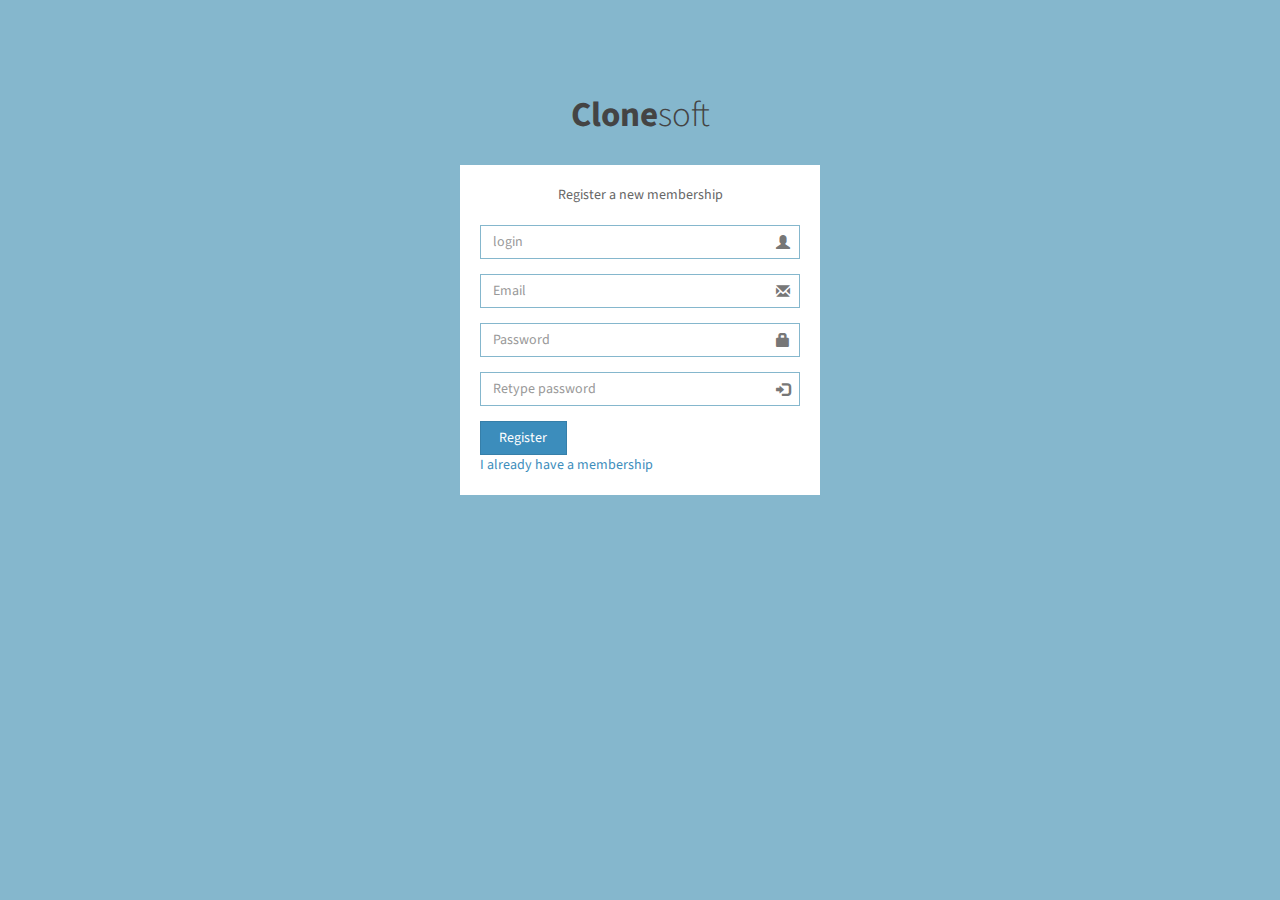
==== register.html @ 682c01bc "Validation done" ====
<!DOCTYPE html>
<html>
<head>
  <meta charset="utf-8">
    <title>SLP-Jquery</title>
  <!-- Tell the browser to be responsive to screen width -->
  <meta content="width=device-width, initial-scale=1, maximum-scale=1, user-scalable=no" name="viewport">
  <!-- Bootstrap 3.3.5 -->
  <link rel="stylesheet" href="bootstrap/css/bootstrap.min.css">
  <!-- Font Awesome -->
  <link rel="stylesheet" href="https://maxcdn.bootstrapcdn.com/font-awesome/4.4.0/css/font-awesome.min.css">
  <!-- Ionicons -->
  <link rel="stylesheet" href="https://code.ionicframework.com/ionicons/2.0.1/css/ionicons.min.css">
  <!-- Theme style -->
  <link rel="stylesheet" href="css/style.css">
</head>
<body class="hold-transition register-page">
<div class="register-box">
  <div class="register-logo">
		<a href="http://www.clone-soft.com"><b>Clone</b>soft</a>
  </div>

  <div class="register-box-body">
    <p class="login-box-msg">Register a new membership</p>
    <form action="/" method="post">
      <div class="form-group has-feedback">
        <input id="login" type="text" class="form-control" placeholder="login">
        <span class="glyphicon glyphicon-user form-control-feedback"></span>
      </div>
      <div class="form-group has-feedback">
        <input id="email" type="email" class="form-control" placeholder="Email">
        <span class="glyphicon glyphicon-envelope form-control-feedback"></span>
      </div>
      <div class="form-group has-feedback">
        <input id='password' type="password" class="form-control" placeholder="Password">
        <span class="glyphicon glyphicon-lock form-control-feedback"></span>
      </div>
      <div class="form-group has-feedback">
        <input id='repassword' type="password" class="form-control" placeholder="Retype password">
        <span class="glyphicon glyphicon-log-in form-control-feedback"></span>
      </div>
      <div class="row">
        <!-- /.col -->
        <div class="col-xs-4">
          <button id='submit' type="submit" class="btn btn-primary btn-block btn-flat">Register</button>
        </div>
        <!-- /.col -->
      </div>
    </form>
    <a href="index.html" class="text-center">I already have a membership</a>
  </div>
  <!-- /.form-box -->
</div>
<!-- /.register-box -->

<!-- jQuery 2.1.4 -->
<script src="plugins/jQuery/jQuery-2.1.4.min.js"></script>
<!-- Bootstrap 3.3.5 -->
<script src="bootstrap/js/bootstrap.min.js"></script>
<script src="js/slp.js"></script>
</body>
</html>
---- css/style.css ----
@import url(https://fonts.googleapis.com/css?family=Source+Sans+Pro:300,400,600,700,300italic,400italic,600italic);
/*!
 *   AdminLTE v2.3.2
 *   Author: Almsaeed Studio
 *	 Website: Almsaeed Studio <http://almsaeedstudio.com>
 *   License: Open source - MIT
 *           Please visit http://opensource.org/licenses/MIT for more information
!*/
/*
 * Core: General Layout Style
 * -------------------------
 */
html,
body {
  min-height: 100%;
}
.layout-boxed html,
.layout-boxed body {
  height: 100%;
}
body {
  -webkit-font-smoothing: antialiased;
  -moz-osx-font-smoothing: grayscale;
  font-family: 'Source Sans Pro', 'Helvetica Neue', Helvetica, Arial, sans-serif;
  font-weight: 400;
  overflow-x: hidden;
  overflow-y: auto;
}
/* Layout */
.wrapper {
  min-height: 100%;
  position: relative;
  overflow: hidden;
}
.wrapper:before,
.wrapper:after {
  content: " ";
  display: table;
}
.wrapper:after {
  clear: both;
}
.layout-boxed .wrapper {
  max-width: 1250px;
  margin: 0 auto;
  min-height: 100%;
  box-shadow: 0 0 8px rgba(0, 0, 0, 0.5);
  position: relative;
}
.layout-boxed {
  background: url('../img/boxed-bg.jpg') repeat fixed;
}
/*
 * Content Wrapper - contains the main content
 * ```.right-side has been deprecated as of v2.0.0 in favor of .content-wrapper  ```
 */
.content-wrapper,
.right-side,
.main-footer {
  -webkit-transition: -webkit-transform 0.3s ease-in-out, margin 0.3s ease-in-out;
  -moz-transition: -moz-transform 0.3s ease-in-out, margin 0.3s ease-in-out;
  -o-transition: -o-transform 0.3s ease-in-out, margin 0.3s ease-in-out;
  transition: transform 0.3s ease-in-out, margin 0.3s ease-in-out;
  margin-left: 230px;
  z-index: 820;
}
.layout-top-nav .content-wrapper,
.layout-top-nav .right-side,
.layout-top-nav .main-footer {
  margin-left: 0;
}
@media (max-width: 767px) {
  .content-wrapper,
  .right-side,
  .main-footer {
    margin-left: 0;
  }
}
@media (min-width: 768px) {
  .sidebar-collapse .content-wrapper,
  .sidebar-collapse .right-side,
  .sidebar-collapse .main-footer {
    margin-left: 0;
  }
}
@media (max-width: 767px) {
  .sidebar-open .content-wrapper,
  .sidebar-open .right-side,
  .sidebar-open .main-footer {
    -webkit-transform: translate(230px, 0);
    -ms-transform: translate(230px, 0);
    -o-transform: translate(230px, 0);
    transform: translate(230px, 0);
  }
}
.content-wrapper,
.right-side {
  min-height: 100%;
  background-color: #ecf0f5;
  z-index: 800;
}
.main-footer {
  background: #fff;
  padding: 15px;
  color: #444;
  border-top: 1px solid #85b7cd;
}
/* Fixed layout */
.fixed .main-header,
.fixed .main-sidebar,
.fixed .left-side {
  position: fixed;
}
.fixed .main-header {
  top: 0;
  right: 0;
  left: 0;
}
.fixed .content-wrapper,
.fixed .right-side {
  padding-top: 50px;
}
@media (max-width: 767px) {
  .fixed .content-wrapper,
  .fixed .right-side {
    padding-top: 100px;
  }
}
.fixed.layout-boxed .wrapper {
  max-width: 100%;
}
body.hold-transition .content-wrapper,
body.hold-transition .right-side,
body.hold-transition .main-footer,
body.hold-transition .main-sidebar,
body.hold-transition .left-side,
body.hold-transition .main-header > .navbar,
body.hold-transition .main-header .logo {
  /* Fix for IE */
  -webkit-transition: none;
  -o-transition: none;
  transition: none;
}
/* Content */
.content {
  min-height: 250px;
  padding: 15px;
  margin-right: auto;
  margin-left: auto;
  padding-left: 15px;
  padding-right: 15px;
}
/* H1 - H6 font */
h1,
h2,
h3,
h4,
h5,
h6,
.h1,
.h2,
.h3,
.h4,
.h5,
.h6 {
  font-family: 'Source Sans Pro', sans-serif;
}
/* General Links */
a {
  color: #3c8dbc;
}
a:hover,
a:active,
a:focus {
  outline: none;
  text-decoration: none;
  color: #72afd2;
}
/* Page Header */
.page-header {
  margin: 10px 0 20px 0;
  font-size: 22px;
}
.page-header > small {
  color: #666;
  display: block;
  margin-top: 5px;
}
/*
 * Component: Main Header
 * ----------------------
 */
.main-header {
  position: relative;
  max-height: 100px;
  z-index: 1030;
}
.main-header > .navbar {
  -webkit-transition: margin-left 0.3s ease-in-out;
  -o-transition: margin-left 0.3s ease-in-out;
  transition: margin-left 0.3s ease-in-out;
  margin-bottom: 0;
  margin-left: 230px;
  border: none;
  min-height: 50px;
  border-radius: 0;
}
.layout-top-nav .main-header > .navbar {
  margin-left: 0;
}
.main-header #navbar-search-input.form-control {
  background: rgba(255, 255, 255, 0.2);
  border-color: transparent;
}
.main-header #navbar-search-input.form-control:focus,
.main-header #navbar-search-input.form-control:active {
  border-color: rgba(0, 0, 0, 0.1);
  background: rgba(255, 255, 255, 0.9);
}
.main-header #navbar-search-input.form-control::-moz-placeholder {
  color: #ccc;
  opacity: 1;
}
.main-header #navbar-search-input.form-control:-ms-input-placeholder {
  color: #ccc;
}
.main-header #navbar-search-input.form-control::-webkit-input-placeholder {
  color: #ccc;
}
.main-header .navbar-custom-menu,
.main-header .navbar-right {
  float: right;
}
@media (max-width: 991px) {
  .main-header .navbar-custom-menu a,
  .main-header .navbar-right a {
    color: inherit;
    background: transparent;
  }
}
@media (max-width: 767px) {
  .main-header .navbar-right {
    float: none;
  }
  .navbar-collapse .main-header .navbar-right {
    margin: 7.5px -15px;
  }
  .main-header .navbar-right > li {
    color: inherit;
    border: 0;
  }
}
.main-header .sidebar-toggle {
  float: left;
  background-color: transparent;
  background-image: none;
  padding: 15px 15px;
  font-family: fontAwesome;
}
.main-header .sidebar-toggle:before {
  content: "\f0c9";
}
.main-header .sidebar-toggle:hover {
  color: #fff;
}
.main-header .sidebar-toggle:focus,
.main-header .sidebar-toggle:active {
  background: transparent;
}
.main-header .sidebar-toggle .icon-bar {
  display: none;
}
.main-header .navbar .nav > li.user > a > .fa,
.main-header .navbar .nav > li.user > a > .glyphicon,
.main-header .navbar .nav > li.user > a > .ion {
  margin-right: 5px;
}
.main-header .navbar .nav > li > a > .label {
  position: absolute;
  top: 9px;
  right: 7px;
  text-align: center;
  font-size: 9px;
  padding: 2px 3px;
  line-height: .9;
}
.main-header .logo {
  -webkit-transition: width 0.3s ease-in-out;
  -o-transition: width 0.3s ease-in-out;
  transition: width 0.3s ease-in-out;
  display: block;
  float: left;
  height: 50px;
  font-size: 20px;
  line-height: 50px;
  text-align: center;
  width: 230px;
  font-family: "Helvetica Neue", Helvetica, Arial, sans-serif;
  padding: 0 15px;
  font-weight: 300;
  overflow: hidden;
}
.main-header .logo .logo-lg {
  display: block;
}
.main-header .logo .logo-mini {
  display: none;
}
.main-header .navbar-brand {
  color: #fff;
}
.content-header {
  position: relative;
  padding: 15px 15px 0 15px;
}
.content-header > h1 {
  margin: 0;
  font-size: 24px;
}
.content-header > h1 > small {
  font-size: 15px;
  display: inline-block;
  padding-left: 4px;
  font-weight: 300;
}
.content-header > .breadcrumb {
  float: right;
  background: transparent;
  margin-top: 0;
  margin-bottom: 0;
  font-size: 12px;
  padding: 7px 5px;
  position: absolute;
  top: 15px;
  right: 10px;
  border-radius: 2px;
}
.content-header > .breadcrumb > li > a {
  color: #444;
  text-decoration: none;
  display: inline-block;
}
.content-header > .breadcrumb > li > a > .fa,
.content-header > .breadcrumb > li > a > .glyphicon,
.content-header > .breadcrumb > li > a > .ion {
  margin-right: 5px;
}
.content-header > .breadcrumb > li + li:before {
  content: '>\00a0';
}
@media (max-width: 991px) {
  .content-header > .breadcrumb {
    position: relative;
    margin-top: 5px;
    top: 0;
    right: 0;
    float: none;
    background: #85b7cd;
    padding-left: 10px;
  }
  .content-header > .breadcrumb li:before {
    color: #97a0b3;
  }
}
.navbar-toggle {
  color: #fff;
  border: 0;
  margin: 0;
  padding: 15px 15px;
}
@media (max-width: 991px) {
  .navbar-custom-menu .navbar-nav > li {
    float: left;
  }
  .navbar-custom-menu .navbar-nav {
    margin: 0;
    float: left;
  }
  .navbar-custom-menu .navbar-nav > li > a {
    padding-top: 15px;
    padding-bottom: 15px;
    line-height: 20px;
  }
}
@media (max-width: 767px) {
  .main-header {
    position: relative;
  }
  .main-header .logo,
  .main-header .navbar {
    width: 100%;
    float: none;
  }
  .main-header .navbar {
    margin: 0;
  }
  .main-header .navbar-custom-menu {
    float: right;
  }
}
@media (max-width: 991px) {
  .navbar-collapse.pull-left {
    float: none !important;
  }
  .navbar-collapse.pull-left + .navbar-custom-menu {
    display: block;
    position: absolute;
    top: 0;
    right: 40px;
  }
}
/*
 * Component: Sidebar
 * ------------------
 */
.main-sidebar,
.left-side {
  position: absolute;
  top: 0;
  left: 0;
  padding-top: 50px;
  min-height: 100%;
  width: 230px;
  z-index: 810;
  -webkit-transition: -webkit-transform 0.3s ease-in-out, width 0.3s ease-in-out;
  -moz-transition: -moz-transform 0.3s ease-in-out, width 0.3s ease-in-out;
  -o-transition: -o-transform 0.3s ease-in-out, width 0.3s ease-in-out;
  transition: transform 0.3s ease-in-out, width 0.3s ease-in-out;
}
@media (max-width: 767px) {
  .main-sidebar,
  .left-side {
    padding-top: 100px;
  }
}
@media (max-width: 767px) {
  .main-sidebar,
  .left-side {
    -webkit-transform: translate(-230px, 0);
    -ms-transform: translate(-230px, 0);
    -o-transform: translate(-230px, 0);
    transform: translate(-230px, 0);
  }
}
@media (min-width: 768px) {
  .sidebar-collapse .main-sidebar,
  .sidebar-collapse .left-side {
    -webkit-transform: translate(-230px, 0);
    -ms-transform: translate(-230px, 0);
    -o-transform: translate(-230px, 0);
    transform: translate(-230px, 0);
  }
}
@media (max-width: 767px) {
  .sidebar-open .main-sidebar,
  .sidebar-open .left-side {
    -webkit-transform: translate(0, 0);
    -ms-transform: translate(0, 0);
    -o-transform: translate(0, 0);
    transform: translate(0, 0);
  }
}
.sidebar {
  padding-bottom: 10px;
}
.sidebar-form input:focus {
  border-color: transparent;
}
.user-panel {
  position: relative;
  width: 100%;
  padding: 10px;
  overflow: hidden;
}
.user-panel:before,
.user-panel:after {
  content: " ";
  display: table;
}
.user-panel:after {
  clear: both;
}
.user-panel > .image > img {
  width: 100%;
  max-width: 45px;
  height: auto;
}
.user-panel > .info {
  padding: 5px 5px 5px 15px;
  line-height: 1;
  position: absolute;
  left: 55px;
}
.user-panel > .info > p {
  font-weight: 600;
  margin-bottom: 9px;
}
.user-panel > .info > a {
  text-decoration: none;
  padding-right: 5px;
  margin-top: 3px;
  font-size: 11px;
}
.user-panel > .info > a > .fa,
.user-panel > .info > a > .ion,
.user-panel > .info > a > .glyphicon {
  margin-right: 3px;
}
.sidebar-menu {
  list-style: none;
  margin: 0;
  padding: 0;
}
.sidebar-menu > li {
  position: relative;
  margin: 0;
  padding: 0;
}
.sidebar-menu > li > a {
  padding: 12px 5px 12px 15px;
  display: block;
}
.sidebar-menu > li > a > .fa,
.sidebar-menu > li > a > .glyphicon,
.sidebar-menu > li > a > .ion {
  width: 20px;
}
.sidebar-menu > li .label,
.sidebar-menu > li .badge {
  margin-top: 3px;
  margin-right: 5px;
}
.sidebar-menu li.header {
  padding: 10px 25px 10px 15px;
  font-size: 12px;
}
.sidebar-menu li > a > .fa-angle-left {
  width: auto;
  height: auto;
  padding: 0;
  margin-right: 10px;
  margin-top: 3px;
}
.sidebar-menu li.active > a > .fa-angle-left {
  -webkit-transform: rotate(-90deg);
  -ms-transform: rotate(-90deg);
  -o-transform: rotate(-90deg);
  transform: rotate(-90deg);
}
.sidebar-menu li.active > .treeview-menu {
  display: block;
}
.sidebar-menu .treeview-menu {
  display: none;
  list-style: none;
  padding: 0;
  margin: 0;
  padding-left: 5px;
}
.sidebar-menu .treeview-menu .treeview-menu {
  padding-left: 20px;
}
.sidebar-menu .treeview-menu > li {
  margin: 0;
}
.sidebar-menu .treeview-menu > li > a {
  padding: 5px 5px 5px 15px;
  display: block;
  font-size: 14px;
}
.sidebar-menu .treeview-menu > li > a > .fa,
.sidebar-menu .treeview-menu > li > a > .glyphicon,
.sidebar-menu .treeview-menu > li > a > .ion {
  width: 20px;
}
.sidebar-menu .treeview-menu > li > a > .fa-angle-left,
.sidebar-menu .treeview-menu > li > a > .fa-angle-down {
  width: auto;
}
/*
 * Component: Sidebar Mini
 */
@media (min-width: 768px) {
  .sidebar-mini.sidebar-collapse .content-wrapper,
  .sidebar-mini.sidebar-collapse .right-side,
  .sidebar-mini.sidebar-collapse .main-footer {
    margin-left: 50px !important;
    z-index: 840;
  }
  .sidebar-mini.sidebar-collapse .main-sidebar {
    -webkit-transform: translate(0, 0);
    -ms-transform: translate(0, 0);
    -o-transform: translate(0, 0);
    transform: translate(0, 0);
    width: 50px !important;
    z-index: 850;
  }
  .sidebar-mini.sidebar-collapse .sidebar-menu > li {
    position: relative;
  }
  .sidebar-mini.sidebar-collapse .sidebar-menu > li > a {
    margin-right: 0;
  }
  .sidebar-mini.sidebar-collapse .sidebar-menu > li > a > span {
    border-top-right-radius: 4px;
  }
  .sidebar-mini.sidebar-collapse .sidebar-menu > li:not(.treeview) > a > span {
    border-bottom-right-radius: 4px;
  }
  .sidebar-mini.sidebar-collapse .sidebar-menu > li > .treeview-menu {
    padding-top: 5px;
    padding-bottom: 5px;
    border-bottom-right-radius: 4px;
  }
  .sidebar-mini.sidebar-collapse .sidebar-menu > li:hover > a > span:not(.pull-right),
  .sidebar-mini.sidebar-collapse .sidebar-menu > li:hover > .treeview-menu {
    display: block !important;
    position: absolute;
    width: 180px;
    left: 50px;
  }
  .sidebar-mini.sidebar-collapse .sidebar-menu > li:hover > a > span {
    top: 0;
    margin-left: -3px;
    padding: 12px 5px 12px 20px;
    background-color: inherit;
  }
  .sidebar-mini.sidebar-collapse .sidebar-menu > li:hover > .treeview-menu {
    top: 44px;
    margin-left: 0;
  }
  .sidebar-mini.sidebar-collapse .main-sidebar .user-panel > .info,
  .sidebar-mini.sidebar-collapse .sidebar-form,
  .sidebar-mini.sidebar-collapse .sidebar-menu > li > a > span,
  .sidebar-mini.sidebar-collapse .sidebar-menu > li > .treeview-menu,
  .sidebar-mini.sidebar-collapse .sidebar-menu > li > a > .pull-right,
  .sidebar-mini.sidebar-collapse .sidebar-menu li.header {
    display: none !important;
    -webkit-transform: translateZ(0);
  }
  .sidebar-mini.sidebar-collapse .main-header .logo {
    width: 50px;
  }
  .sidebar-mini.sidebar-collapse .main-header .logo > .logo-mini {
    display: block;
    margin-left: -15px;
    margin-right: -15px;
    font-size: 18px;
  }
  .sidebar-mini.sidebar-collapse .main-header .logo > .logo-lg {
    display: none;
  }
  .sidebar-mini.sidebar-collapse .main-header .navbar {
    margin-left: 50px;
  }
}
.sidebar-menu,
.main-sidebar .user-panel,
.sidebar-menu > li.header {
  white-space: nowrap;
  overflow: hidden;
}
.sidebar-menu:hover {
  overflow: visible;
}
.sidebar-form,
.sidebar-menu > li.header {
  overflow: hidden;
  text-overflow: clip;
}
.sidebar-menu li > a {
  position: relative;
}
.sidebar-menu li > a > .pull-right {
  position: absolute;
  right: 10px;
  top: 50%;
  margin-top: -7px;
}
/*
 * Component: Control sidebar. By default, this is the right sidebar.
 */
.control-sidebar-bg {
  position: fixed;
  z-index: 1000;
  bottom: 0;
}
.control-sidebar-bg,
.control-sidebar {
  top: 0;
  right: -230px;
  width: 230px;
  -webkit-transition: right 0.3s ease-in-out;
  -o-transition: right 0.3s ease-in-out;
  transition: right 0.3s ease-in-out;
}
.control-sidebar {
  position: absolute;
  padding-top: 50px;
  z-index: 1010;
}
@media (max-width: 768px) {
  .control-sidebar {
    padding-top: 100px;
  }
}
.control-sidebar > .tab-content {
  padding: 10px 15px;
}
.control-sidebar.control-sidebar-open,
.control-sidebar.control-sidebar-open + .control-sidebar-bg {
  right: 0;
}
.control-sidebar-open .control-sidebar-bg,
.control-sidebar-open .control-sidebar {
  right: 0;
}
@media (min-width: 768px) {
  .control-sidebar-open .content-wrapper,
  .control-sidebar-open .right-side,
  .control-sidebar-open .main-footer {
    margin-right: 230px;
  }
}
.nav-tabs.control-sidebar-tabs > li:first-of-type > a,
.nav-tabs.control-sidebar-tabs > li:first-of-type > a:hover,
.nav-tabs.control-sidebar-tabs > li:first-of-type > a:focus {
  border-left-width: 0;
}
.nav-tabs.control-sidebar-tabs > li > a {
  border-radius: 0;
}
.nav-tabs.control-sidebar-tabs > li > a,
.nav-tabs.control-sidebar-tabs > li > a:hover {
  border-top: none;
  border-right: none;
  border-left: 1px solid transparent;
  border-bottom: 1px solid transparent;
}
.nav-tabs.control-sidebar-tabs > li > a .icon {
  font-size: 16px;
}
.nav-tabs.control-sidebar-tabs > li.active > a,
.nav-tabs.control-sidebar-tabs > li.active > a:hover,
.nav-tabs.control-sidebar-tabs > li.active > a:focus,
.nav-tabs.control-sidebar-tabs > li.active > a:active {
  border-top: none;
  border-right: none;
  border-bottom: none;
}
@media (max-width: 768px) {
  .nav-tabs.control-sidebar-tabs {
    display: table;
  }
  .nav-tabs.control-sidebar-tabs > li {
    display: table-cell;
  }
}
.control-sidebar-heading {
  font-weight: 400;
  font-size: 16px;
  padding: 10px 0;
  margin-bottom: 10px;
}
.control-sidebar-subheading {
  display: block;
  font-weight: 400;
  font-size: 14px;
}
.control-sidebar-menu {
  list-style: none;
  padding: 0;
  margin: 0 -15px;
}
.control-sidebar-menu > li > a {
  display: block;
  padding: 10px 15px;
}
.control-sidebar-menu > li > a:before,
.control-sidebar-menu > li > a:after {
  content: " ";
  display: table;
}
.control-sidebar-menu > li > a:after {
  clear: both;
}
.control-sidebar-menu > li > a > .control-sidebar-subheading {
  margin-top: 0;
}
.control-sidebar-menu .menu-icon {
  float: left;
  width: 35px;
  height: 35px;
  border-radius: 50%;
  text-align: center;
  line-height: 35px;
}
.control-sidebar-menu .menu-info {
  margin-left: 45px;
  margin-top: 3px;
}
.control-sidebar-menu .menu-info > .control-sidebar-subheading {
  margin: 0;
}
.control-sidebar-menu .menu-info > p {
  margin: 0;
  font-size: 11px;
}
.control-sidebar-menu .progress {
  margin: 0;
}
.control-sidebar-dark {
  color: #b8c7ce;
}
.control-sidebar-dark,
.control-sidebar-dark + .control-sidebar-bg {
  background: #222d32;
}
.control-sidebar-dark .nav-tabs.control-sidebar-tabs {
  border-bottom: #1c2529;
}
.control-sidebar-dark .nav-tabs.control-sidebar-tabs > li > a {
  background: #181f23;
  color: #b8c7ce;
}
.control-sidebar-dark .nav-tabs.control-sidebar-tabs > li > a,
.control-sidebar-dark .nav-tabs.control-sidebar-tabs > li > a:hover,
.control-sidebar-dark .nav-tabs.control-sidebar-tabs > li > a:focus {
  border-left-color: #141a1d;
  border-bottom-color: #141a1d;
}
.control-sidebar-dark .nav-tabs.control-sidebar-tabs > li > a:hover,
.control-sidebar-dark .nav-tabs.control-sidebar-tabs > li > a:focus,
.control-sidebar-dark .nav-tabs.control-sidebar-tabs > li > a:active {
  background: #1c2529;
}
.control-sidebar-dark .nav-tabs.control-sidebar-tabs > li > a:hover {
  color: #fff;
}
.control-sidebar-dark .nav-tabs.control-sidebar-tabs > li.active > a,
.control-sidebar-dark .nav-tabs.control-sidebar-tabs > li.active > a:hover,
.control-sidebar-dark .nav-tabs.control-sidebar-tabs > li.active > a:focus,
.control-sidebar-dark .nav-tabs.control-sidebar-tabs > li.active > a:active {
  background: #222d32;
  color: #fff;
}
.control-sidebar-dark .control-sidebar-heading,
.control-sidebar-dark .control-sidebar-subheading {
  color: #fff;
}
.control-sidebar-dark .control-sidebar-menu > li > a:hover {
  background: #1e282c;
}
.control-sidebar-dark .control-sidebar-menu > li > a .menu-info > p {
  color: #b8c7ce;
}
.control-sidebar-light {
  color: #5e5e5e;
}
.control-sidebar-light,
.control-sidebar-light + .control-sidebar-bg {
  background: #f9fafc;
  border-left: 1px solid #85b7cd;
}
.control-sidebar-light .nav-tabs.control-sidebar-tabs {
  border-bottom: #85b7cd;
}
.control-sidebar-light .nav-tabs.control-sidebar-tabs > li > a {
  background: #e8ecf4;
  color: #444444;
}
.control-sidebar-light .nav-tabs.control-sidebar-tabs > li > a,
.control-sidebar-light .nav-tabs.control-sidebar-tabs > li > a:hover,
.control-sidebar-light .nav-tabs.control-sidebar-tabs > li > a:focus {
  border-left-color: #85b7cd;
  border-bottom-color: #85b7cd;
}
.control-sidebar-light .nav-tabs.control-sidebar-tabs > li > a:hover,
.control-sidebar-light .nav-tabs.control-sidebar-tabs > li > a:focus,
.control-sidebar-light .nav-tabs.control-sidebar-tabs > li > a:active {
  background: #eff1f7;
}
.control-sidebar-light .nav-tabs.control-sidebar-tabs > li.active > a,
.control-sidebar-light .nav-tabs.control-sidebar-tabs > li.active > a:hover,
.control-sidebar-light .nav-tabs.control-sidebar-tabs > li.active > a:focus,
.control-sidebar-light .nav-tabs.control-sidebar-tabs > li.active > a:active {
  background: #f9fafc;
  color: #111;
}
.control-sidebar-light .control-sidebar-heading,
.control-sidebar-light .control-sidebar-subheading {
  color: #111;
}
.control-sidebar-light .control-sidebar-menu {
  margin-left: -14px;
}
.control-sidebar-light .control-sidebar-menu > li > a:hover {
  background: #f4f4f5;
}
.control-sidebar-light .control-sidebar-menu > li > a .menu-info > p {
  color: #5e5e5e;
}
/*
 * Component: Dropdown menus
 * -------------------------
 */
/*Dropdowns in general*/
.dropdown-menu {
  box-shadow: none;
  border-color: #eee;
}
.dropdown-menu > li > a {
  color: #777;
}
.dropdown-menu > li > a > .glyphicon,
.dropdown-menu > li > a > .fa,
.dropdown-menu > li > a > .ion {
  margin-right: 10px;
}
.dropdown-menu > li > a:hover {
  background-color: #e1e3e9;
  color: #333;
}
.dropdown-menu > .divider {
  background-color: #eee;
}
.navbar-nav > .notifications-menu > .dropdown-menu,
.navbar-nav > .messages-menu > .dropdown-menu,
.navbar-nav > .tasks-menu > .dropdown-menu {
  width: 280px;
  padding: 0 0 0 0;
  margin: 0;
  top: 100%;
}
.navbar-nav > .notifications-menu > .dropdown-menu > li,
.navbar-nav > .messages-menu > .dropdown-menu > li,
.navbar-nav > .tasks-menu > .dropdown-menu > li {
  position: relative;
}
.navbar-nav > .notifications-menu > .dropdown-menu > li.header,
.navbar-nav > .messages-menu > .dropdown-menu > li.header,
.navbar-nav > .tasks-menu > .dropdown-menu > li.header {
  border-top-left-radius: 4px;
  border-top-right-radius: 4px;
  border-bottom-right-radius: 0;
  border-bottom-left-radius: 0;
  background-color: #ffffff;
  padding: 7px 10px;
  border-bottom: 1px solid #f4f4f4;
  color: #444444;
  font-size: 14px;
}
.navbar-nav > .notifications-menu > .dropdown-menu > li.footer > a,
.navbar-nav > .messages-menu > .dropdown-menu > li.footer > a,
.navbar-nav > .tasks-menu > .dropdown-menu > li.footer > a {
  border-top-left-radius: 0;
  border-top-right-radius: 0;
  border-bottom-right-radius: 4px;
  border-bottom-left-radius: 4px;
  font-size: 12px;
  background-color: #fff;
  padding: 7px 10px;
  border-bottom: 1px solid #eeeeee;
  color: #444 !important;
  text-align: center;
}
@media (max-width: 991px) {
  .navbar-nav > .notifications-menu > .dropdown-menu > li.footer > a,
  .navbar-nav > .messages-menu > .dropdown-menu > li.footer > a,
  .navbar-nav > .tasks-menu > .dropdown-menu > li.footer > a {
    background: #fff !important;
    color: #444 !important;
  }
}
.navbar-nav > .notifications-menu > .dropdown-menu > li.footer > a:hover,
.navbar-nav > .messages-menu > .dropdown-menu > li.footer > a:hover,
.navbar-nav > .tasks-menu > .dropdown-menu > li.footer > a:hover {
  text-decoration: none;
  font-weight: normal;
}
.navbar-nav > .notifications-menu > .dropdown-menu > li .menu,
.navbar-nav > .messages-menu > .dropdown-menu > li .menu,
.navbar-nav > .tasks-menu > .dropdown-menu > li .menu {
  max-height: 200px;
  margin: 0;
  padding: 0;
  list-style: none;
  overflow-x: hidden;
}
.navbar-nav > .notifications-menu > .dropdown-menu > li .menu > li > a,
.navbar-nav > .messages-menu > .dropdown-menu > li .menu > li > a,
.navbar-nav > .tasks-menu > .dropdown-menu > li .menu > li > a {
  display: block;
  white-space: nowrap;
  /* Prevent text from breaking */
  border-bottom: 1px solid #f4f4f4;
}
.navbar-nav > .notifications-menu > .dropdown-menu > li .menu > li > a:hover,
.navbar-nav > .messages-menu > .dropdown-menu > li .menu > li > a:hover,
.navbar-nav > .tasks-menu > .dropdown-menu > li .menu > li > a:hover {
  background: #f4f4f4;
  text-decoration: none;
}
.navbar-nav > .notifications-menu > .dropdown-menu > li .menu > li > a {
  color: #444444;
  overflow: hidden;
  text-overflow: ellipsis;
  padding: 10px;
}
.navbar-nav > .notifications-menu > .dropdown-menu > li .menu > li > a > .glyphicon,
.navbar-nav > .notifications-menu > .dropdown-menu > li .menu > li > a > .fa,
.navbar-nav > .notifications-menu > .dropdown-menu > li .menu > li > a > .ion {
  width: 20px;
}
.navbar-nav > .messages-menu > .dropdown-menu > li .menu > li > a {
  margin: 0;
  padding: 10px 10px;
}
.navbar-nav > .messages-menu > .dropdown-menu > li .menu > li > a > div > img {
  margin: auto 10px auto auto;
  width: 40px;
  height: 40px;
}
.navbar-nav > .messages-menu > .dropdown-menu > li .menu > li > a > h4 {
  padding: 0;
  margin: 0 0 0 45px;
  color: #444444;
  font-size: 15px;
  position: relative;
}
.navbar-nav > .messages-menu > .dropdown-menu > li .menu > li > a > h4 > small {
  color: #999999;
  font-size: 10px;
  position: absolute;
  top: 0;
  right: 0;
}
.navbar-nav > .messages-menu > .dropdown-menu > li .menu > li > a > p {
  margin: 0 0 0 45px;
  font-size: 12px;
  color: #888888;
}
.navbar-nav > .messages-menu > .dropdown-menu > li .menu > li > a:before,
.navbar-nav > .messages-menu > .dropdown-menu > li .menu > li > a:after {
  content: " ";
  display: table;
}
.navbar-nav > .messages-menu > .dropdown-menu > li .menu > li > a:after {
  clear: both;
}
.navbar-nav > .tasks-menu > .dropdown-menu > li .menu > li > a {
  padding: 10px;
}
.navbar-nav > .tasks-menu > .dropdown-menu > li .menu > li > a > h3 {
  font-size: 14px;
  padding: 0;
  margin: 0 0 10px 0;
  color: #666666;
}
.navbar-nav > .tasks-menu > .dropdown-menu > li .menu > li > a > .progress {
  padding: 0;
  margin: 0;
}
.navbar-nav > .user-menu > .dropdown-menu {
  border-top-right-radius: 0;
  border-top-left-radius: 0;
  padding: 1px 0 0 0;
  border-top-width: 0;
  width: 280px;
}
.navbar-nav > .user-menu > .dropdown-menu,
.navbar-nav > .user-menu > .dropdown-menu > .user-body {
  border-bottom-right-radius: 4px;
  border-bottom-left-radius: 4px;
}
.navbar-nav > .user-menu > .dropdown-menu > li.user-header {
  height: 175px;
  padding: 10px;
  text-align: center;
}
.navbar-nav > .user-menu > .dropdown-menu > li.user-header > img {
  z-index: 5;
  height: 90px;
  width: 90px;
  border: 3px solid;
  border-color: transparent;
  border-color: rgba(255, 255, 255, 0.2);
}
.navbar-nav > .user-menu > .dropdown-menu > li.user-header > p {
  z-index: 5;
  color: #fff;
  color: rgba(255, 255, 255, 0.8);
  font-size: 17px;
  margin-top: 10px;
}
.navbar-nav > .user-menu > .dropdown-menu > li.user-header > p > small {
  display: block;
  font-size: 12px;
}
.navbar-nav > .user-menu > .dropdown-menu > .user-body {
  padding: 15px;
  border-bottom: 1px solid #f4f4f4;
  border-top: 1px solid #dddddd;
}
.navbar-nav > .user-menu > .dropdown-menu > .user-body:before,
.navbar-nav > .user-menu > .dropdown-menu > .user-body:after {
  content: " ";
  display: table;
}
.navbar-nav > .user-menu > .dropdown-menu > .user-body:after {
  clear: both;
}
.navbar-nav > .user-menu > .dropdown-menu > .user-body a {
  color: #444 !important;
}
@media (max-width: 991px) {
  .navbar-nav > .user-menu > .dropdown-menu > .user-body a {
    background: #fff !important;
    color: #444 !important;
  }
}
.navbar-nav > .user-menu > .dropdown-menu > .user-footer {
  background-color: #f9f9f9;
  padding: 10px;
}
.navbar-nav > .user-menu > .dropdown-menu > .user-footer:before,
.navbar-nav > .user-menu > .dropdown-menu > .user-footer:after {
  content: " ";
  display: table;
}
.navbar-nav > .user-menu > .dropdown-menu > .user-footer:after {
  clear: both;
}
.navbar-nav > .user-menu > .dropdown-menu > .user-footer .btn-default {
  color: #666666;
}
@media (max-width: 991px) {
  .navbar-nav > .user-menu > .dropdown-menu > .user-footer .btn-default:hover {
    background-color: #f9f9f9;
  }
}
.navbar-nav > .user-menu .user-image {
  float: left;
  width: 25px;
  height: 25px;
  border-radius: 50%;
  margin-right: 10px;
  margin-top: -2px;
}
@media (max-width: 767px) {
  .navbar-nav > .user-menu .user-image {
    float: none;
    margin-right: 0;
    margin-top: -8px;
    line-height: 10px;
  }
}
/* Add fade animation to dropdown menus by appending
 the class .animated-dropdown-menu to the .dropdown-menu ul (or ol)*/
.open:not(.dropup) > .animated-dropdown-menu {
  backface-visibility: visible !important;
  -webkit-animation: flipInX 0.7s both;
  -o-animation: flipInX 0.7s both;
  animation: flipInX 0.7s both;
}
@keyframes flipInX {
  0% {
    transform: perspective(400px) rotate3d(1, 0, 0, 90deg);
    transition-timing-function: ease-in;
    opacity: 0;
  }
  40% {
    transform: perspective(400px) rotate3d(1, 0, 0, -20deg);
    transition-timing-function: ease-in;
  }
  60% {
    transform: perspective(400px) rotate3d(1, 0, 0, 10deg);
    opacity: 1;
  }
  80% {
    transform: perspective(400px) rotate3d(1, 0, 0, -5deg);
  }
  100% {
    transform: perspective(400px);
  }
}
@-webkit-keyframes flipInX {
  0% {
    -webkit-transform: perspective(400px) rotate3d(1, 0, 0, 90deg);
    -webkit-transition-timing-function: ease-in;
    opacity: 0;
  }
  40% {
    -webkit-transform: perspective(400px) rotate3d(1, 0, 0, -20deg);
    -webkit-transition-timing-function: ease-in;
  }
  60% {
    -webkit-transform: perspective(400px) rotate3d(1, 0, 0, 10deg);
    opacity: 1;
  }
  80% {
    -webkit-transform: perspective(400px) rotate3d(1, 0, 0, -5deg);
  }
  100% {
    -webkit-transform: perspective(400px);
  }
}
/* Fix dropdown menu in navbars */
.navbar-custom-menu > .navbar-nav > li {
  position: relative;
}
.navbar-custom-menu > .navbar-nav > li > .dropdown-menu {
  position: absolute;
  right: 0;
  left: auto;
}
@media (max-width: 991px) {
  .navbar-custom-menu > .navbar-nav {
    float: right;
  }
  .navbar-custom-menu > .navbar-nav > li {
    position: static;
  }
  .navbar-custom-menu > .navbar-nav > li > .dropdown-menu {
    position: absolute;
    right: 5%;
    left: auto;
    border: 1px solid #ddd;
    background: #fff;
  }
}
/*
 * Component: Form
 * ---------------
 */
.form-control {
  border-radius: 0;
  box-shadow: none;
  border-color: #85b7cd;
}
.form-control:focus {
  border-color: #3c8dbc;
  box-shadow: none;
}
.form-control::-moz-placeholder,
.form-control:-ms-input-placeholder,
.form-control::-webkit-input-placeholder {
  color: #bbb;
  opacity: 1;
}
.form-control:not(select) {
  -webkit-appearance: none;
  -moz-appearance: none;
  appearance: none;
}
.form-group.has-success label {
  color: #00a65a;
}
.form-group.has-success .form-control {
  border-color: #00a65a;
  box-shadow: none;
}
.form-group.has-warning label {
  color: #f39c12;
}
.form-group.has-warning .form-control {
  border-color: #f39c12;
  box-shadow: none;
}
.form-group.has-error label {
  color: #dd4b39;
}
.form-group.has-error .form-control {
  border-color: #dd4b39;
  box-shadow: none;
}
/* Input group */
.input-group .input-group-addon {
  border-radius: 0;
  border-color: #85b7cd;
  background-color: #fff;
}
/* button groups */
.btn-group-vertical .btn.btn-flat:first-of-type,
.btn-group-vertical .btn.btn-flat:last-of-type {
  border-radius: 0;
}
.icheck > label {
  padding-left: 0;
}
/* support Font Awesome icons in form-control */
.form-control-feedback.fa {
  line-height: 34px;
}
.input-lg + .form-control-feedback.fa,
.input-group-lg + .form-control-feedback.fa,
.form-group-lg .form-control + .form-control-feedback.fa {
  line-height: 46px;
}
.input-sm + .form-control-feedback.fa,
.input-group-sm + .form-control-feedback.fa,
.form-group-sm .form-control + .form-control-feedback.fa {
  line-height: 30px;
}
/*
 * Component: Progress Bar
 * -----------------------
 */
.progress,
.progress > .progress-bar {
  -webkit-box-shadow: none;
  box-shadow: none;
}
.progress,
.progress > .progress-bar,
.progress .progress-bar,
.progress > .progress-bar .progress-bar {
  border-radius: 1px;
}
/* size variation */
.progress.sm,
.progress-sm {
  height: 10px;
}
.progress.sm,
.progress-sm,
.progress.sm .progress-bar,
.progress-sm .progress-bar {
  border-radius: 1px;
}
.progress.xs,
.progress-xs {
  height: 7px;
}
.progress.xs,
.progress-xs,
.progress.xs .progress-bar,
.progress-xs .progress-bar {
  border-radius: 1px;
}
.progress.xxs,
.progress-xxs {
  height: 3px;
}
.progress.xxs,
.progress-xxs,
.progress.xxs .progress-bar,
.progress-xxs .progress-bar {
  border-radius: 1px;
}
/* Vertical bars */
.progress.vertical {
  position: relative;
  width: 30px;
  height: 200px;
  display: inline-block;
  margin-right: 10px;
}
.progress.vertical > .progress-bar {
  width: 100%;
  position: absolute;
  bottom: 0;
}
.progress.vertical.sm,
.progress.vertical.progress-sm {
  width: 20px;
}
.progress.vertical.xs,
.progress.vertical.progress-xs {
  width: 10px;
}
.progress.vertical.xxs,
.progress.vertical.progress-xxs {
  width: 3px;
}
.progress-group .progress-text {
  font-weight: 600;
}
.progress-group .progress-number {
  float: right;
}
/* Remove margins from progress bars when put in a table */
.table tr > td .progress {
  margin: 0;
}
.progress-bar-light-blue,
.progress-bar-primary {
  background-color: #3c8dbc;
}
.progress-striped .progress-bar-light-blue,
.progress-striped .progress-bar-primary {
  background-image: -webkit-linear-gradient(45deg, rgba(255, 255, 255, 0.15) 25%, transparent 25%, transparent 50%, rgba(255, 255, 255, 0.15) 50%, rgba(255, 255, 255, 0.15) 75%, transparent 75%, transparent);
  background-image: -o-linear-gradient(45deg, rgba(255, 255, 255, 0.15) 25%, transparent 25%, transparent 50%, rgba(255, 255, 255, 0.15) 50%, rgba(255, 255, 255, 0.15) 75%, transparent 75%, transparent);
  background-image: linear-gradient(45deg, rgba(255, 255, 255, 0.15) 25%, transparent 25%, transparent 50%, rgba(255, 255, 255, 0.15) 50%, rgba(255, 255, 255, 0.15) 75%, transparent 75%, transparent);
}
.progress-bar-green,
.progress-bar-success {
  background-color: #00a65a;
}
.progress-striped .progress-bar-green,
.progress-striped .progress-bar-success {
  background-image: -webkit-linear-gradient(45deg, rgba(255, 255, 255, 0.15) 25%, transparent 25%, transparent 50%, rgba(255, 255, 255, 0.15) 50%, rgba(255, 255, 255, 0.15) 75%, transparent 75%, transparent);
  background-image: -o-linear-gradient(45deg, rgba(255, 255, 255, 0.15) 25%, transparent 25%, transparent 50%, rgba(255, 255, 255, 0.15) 50%, rgba(255, 255, 255, 0.15) 75%, transparent 75%, transparent);
  background-image: linear-gradient(45deg, rgba(255, 255, 255, 0.15) 25%, transparent 25%, transparent 50%, rgba(255, 255, 255, 0.15) 50%, rgba(255, 255, 255, 0.15) 75%, transparent 75%, transparent);
}
.progress-bar-aqua,
.progress-bar-info {
  background-color: #00c0ef;
}
.progress-striped .progress-bar-aqua,
.progress-striped .progress-bar-info {
  background-image: -webkit-linear-gradient(45deg, rgba(255, 255, 255, 0.15) 25%, transparent 25%, transparent 50%, rgba(255, 255, 255, 0.15) 50%, rgba(255, 255, 255, 0.15) 75%, transparent 75%, transparent);
  background-image: -o-linear-gradient(45deg, rgba(255, 255, 255, 0.15) 25%, transparent 25%, transparent 50%, rgba(255, 255, 255, 0.15) 50%, rgba(255, 255, 255, 0.15) 75%, transparent 75%, transparent);
  background-image: linear-gradient(45deg, rgba(255, 255, 255, 0.15) 25%, transparent 25%, transparent 50%, rgba(255, 255, 255, 0.15) 50%, rgba(255, 255, 255, 0.15) 75%, transparent 75%, transparent);
}
.progress-bar-yellow,
.progress-bar-warning {
  background-color: #f39c12;
}
.progress-striped .progress-bar-yellow,
.progress-striped .progress-bar-warning {
  background-image: -webkit-linear-gradient(45deg, rgba(255, 255, 255, 0.15) 25%, transparent 25%, transparent 50%, rgba(255, 255, 255, 0.15) 50%, rgba(255, 255, 255, 0.15) 75%, transparent 75%, transparent);
  background-image: -o-linear-gradient(45deg, rgba(255, 255, 255, 0.15) 25%, transparent 25%, transparent 50%, rgba(255, 255, 255, 0.15) 50%, rgba(255, 255, 255, 0.15) 75%, transparent 75%, transparent);
  background-image: linear-gradient(45deg, rgba(255, 255, 255, 0.15) 25%, transparent 25%, transparent 50%, rgba(255, 255, 255, 0.15) 50%, rgba(255, 255, 255, 0.15) 75%, transparent 75%, transparent);
}
.progress-bar-red,
.progress-bar-danger {
  background-color: #dd4b39;
}
.progress-striped .progress-bar-red,
.progress-striped .progress-bar-danger {
  background-image: -webkit-linear-gradient(45deg, rgba(255, 255, 255, 0.15) 25%, transparent 25%, transparent 50%, rgba(255, 255, 255, 0.15) 50%, rgba(255, 255, 255, 0.15) 75%, transparent 75%, transparent);
  background-image: -o-linear-gradient(45deg, rgba(255, 255, 255, 0.15) 25%, transparent 25%, transparent 50%, rgba(255, 255, 255, 0.15) 50%, rgba(255, 255, 255, 0.15) 75%, transparent 75%, transparent);
  background-image: linear-gradient(45deg, rgba(255, 255, 255, 0.15) 25%, transparent 25%, transparent 50%, rgba(255, 255, 255, 0.15) 50%, rgba(255, 255, 255, 0.15) 75%, transparent 75%, transparent);
}
/*
 * Component: Small Box
 * --------------------
 */
.small-box {
  border-radius: 2px;
  position: relative;
  display: block;
  margin-bottom: 20px;
  box-shadow: 0 1px 1px rgba(0, 0, 0, 0.1);
}
.small-box > .inner {
  padding: 10px;
}
.small-box > .small-box-footer {
  position: relative;
  text-align: center;
  padding: 3px 0;
  color: #fff;
  color: rgba(255, 255, 255, 0.8);
  display: block;
  z-index: 10;
  background: rgba(0, 0, 0, 0.1);
  text-decoration: none;
}
.small-box > .small-box-footer:hover {
  color: #fff;
  background: rgba(0, 0, 0, 0.15);
}
.small-box h3 {
  font-size: 38px;
  font-weight: bold;
  margin: 0 0 10px 0;
  white-space: nowrap;
  padding: 0;
}
.small-box p {
  font-size: 15px;
}
.small-box p > small {
  display: block;
  color: #f9f9f9;
  font-size: 13px;
  margin-top: 5px;
}
.small-box h3,
.small-box p {
  z-index: 5px;
}
.small-box .icon {
  -webkit-transition: all 0.3s linear;
  -o-transition: all 0.3s linear;
  transition: all 0.3s linear;
  position: absolute;
  top: -10px;
  right: 10px;
  z-index: 0;
  font-size: 90px;
  color: rgba(0, 0, 0, 0.15);
}
.small-box:hover {
  text-decoration: none;
  color: #f9f9f9;
}
.small-box:hover .icon {
  font-size: 95px;
}
@media (max-width: 767px) {
  .small-box {
    text-align: center;
  }
  .small-box .icon {
    display: none;
  }
  .small-box p {
    font-size: 12px;
  }
}
/*
 * Component: Box
 * --------------
 */
.box {
  position: relative;
  border-radius: 3px;
  background: #ffffff;
  border-top: 3px solid #85b7cd;
  margin-bottom: 20px;
  width: 100%;
  box-shadow: 0 1px 1px rgba(0, 0, 0, 0.1);
}
.box.box-primary {
  border-top-color: #3c8dbc;
}
.box.box-info {
  border-top-color: #00c0ef;
}
.box.box-danger {
  border-top-color: #dd4b39;
}
.box.box-warning {
  border-top-color: #f39c12;
}
.box.box-success {
  border-top-color: #00a65a;
}
.box.box-default {
  border-top-color: #85b7cd;
}
.box.collapsed-box .box-body,
.box.collapsed-box .box-footer {
  display: none;
}
.box .nav-stacked > li {
  border-bottom: 1px solid #f4f4f4;
  margin: 0;
}
.box .nav-stacked > li:last-of-type {
  border-bottom: none;
}
.box.height-control .box-body {
  max-height: 300px;
  overflow: auto;
}
.box .border-right {
  border-right: 1px solid #f4f4f4;
}
.box .border-left {
  border-left: 1px solid #f4f4f4;
}
.box.box-solid {
  border-top: 0;
}
.box.box-solid > .box-header .btn.btn-default {
  background: transparent;
}
.box.box-solid > .box-header .btn:hover,
.box.box-solid > .box-header a:hover {
  background: rgba(0, 0, 0, 0.1);
}
.box.box-solid.box-default {
  border: 1px solid #85b7cd;
}
.box.box-solid.box-default > .box-header {
  color: #444444;
  background: #85b7cd;
  background-color: #85b7cd;
}
.box.box-solid.box-default > .box-header a,
.box.box-solid.box-default > .box-header .btn {
  color: #444444;
}
.box.box-solid.box-primary {
  border: 1px solid #3c8dbc;
}
.box.box-solid.box-primary > .box-header {
  color: #ffffff;
  background: #3c8dbc;
  background-color: #3c8dbc;
}
.box.box-solid.box-primary > .box-header a,
.box.box-solid.box-primary > .box-header .btn {
  color: #ffffff;
}
.box.box-solid.box-info {
  border: 1px solid #00c0ef;
}
.box.box-solid.box-info > .box-header {
  color: #ffffff;
  background: #00c0ef;
  background-color: #00c0ef;
}
.box.box-solid.box-info > .box-header a,
.box.box-solid.box-info > .box-header .btn {
  color: #ffffff;
}
.box.box-solid.box-danger {
  border: 1px solid #dd4b39;
}
.box.box-solid.box-danger > .box-header {
  color: #ffffff;
  background: #dd4b39;
  background-color: #dd4b39;
}
.box.box-solid.box-danger > .box-header a,
.box.box-solid.box-danger > .box-header .btn {
  color: #ffffff;
}
.box.box-solid.box-warning {
  border: 1px solid #f39c12;
}
.box.box-solid.box-warning > .box-header {
  color: #ffffff;
  background: #f39c12;
  background-color: #f39c12;
}
.box.box-solid.box-warning > .box-header a,
.box.box-solid.box-warning > .box-header .btn {
  color: #ffffff;
}
.box.box-solid.box-success {
  border: 1px solid #00a65a;
}
.box.box-solid.box-success > .box-header {
  color: #ffffff;
  background: #00a65a;
  background-color: #00a65a;
}
.box.box-solid.box-success > .box-header a,
.box.box-solid.box-success > .box-header .btn {
  color: #ffffff;
}
.box.box-solid > .box-header > .box-tools .btn {
  border: 0;
  box-shadow: none;
}
.box.box-solid[class*='bg'] > .box-header {
  color: #fff;
}
.box .box-group > .box {
  margin-bottom: 5px;
}
.box .knob-label {
  text-align: center;
  color: #333;
  font-weight: 100;
  font-size: 12px;
  margin-bottom: 0.3em;
}
.box > .overlay,
.overlay-wrapper > .overlay,
.box > .loading-img,
.overlay-wrapper > .loading-img {
  position: absolute;
  top: 0;
  left: 0;
  width: 100%;
  height: 100%;
}
.box .overlay,
.overlay-wrapper .overlay {
  z-index: 50;
  background: rgba(255, 255, 255, 0.7);
  border-radius: 3px;
}
.box .overlay > .fa,
.overlay-wrapper .overlay > .fa {
  position: absolute;
  top: 50%;
  left: 50%;
  margin-left: -15px;
  margin-top: -15px;
  color: #000;
  font-size: 30px;
}
.box .overlay.dark,
.overlay-wrapper .overlay.dark {
  background: rgba(0, 0, 0, 0.5);
}
.box-header:before,
.box-body:before,
.box-footer:before,
.box-header:after,
.box-body:after,
.box-footer:after {
  content: " ";
  display: table;
}
.box-header:after,
.box-body:after,
.box-footer:after {
  clear: both;
}
.box-header {
  color: #444;
  display: block;
  padding: 10px;
  position: relative;
}
.box-header.with-border {
  border-bottom: 1px solid #f4f4f4;
}
.collapsed-box .box-header.with-border {
  border-bottom: none;
}
.box-header > .fa,
.box-header > .glyphicon,
.box-header > .ion,
.box-header .box-title {
  display: inline-block;
  font-size: 18px;
  margin: 0;
  line-height: 1;
}
.box-header > .fa,
.box-header > .glyphicon,
.box-header > .ion {
  margin-right: 5px;
}
.box-header > .box-tools {
  position: absolute;
  right: 10px;
  top: 5px;
}
.box-header > .box-tools [data-toggle="tooltip"] {
  position: relative;
}
.box-header > .box-tools.pull-right .dropdown-menu {
  right: 0;
  left: auto;
}
.btn-box-tool {
  padding: 5px;
  font-size: 12px;
  background: transparent;
  color: #97a0b3;
}
.open .btn-box-tool,
.btn-box-tool:hover {
  color: #606c84;
}
.btn-box-tool.btn:active {
  box-shadow: none;
}
.box-body {
  border-top-left-radius: 0;
  border-top-right-radius: 0;
  border-bottom-right-radius: 3px;
  border-bottom-left-radius: 3px;
  padding: 10px;
}
.no-header .box-body {
  border-top-right-radius: 3px;
  border-top-left-radius: 3px;
}
.box-body > .table {
  margin-bottom: 0;
}
.box-body .fc {
  margin-top: 5px;
}
.box-body .full-width-chart {
  margin: -19px;
}
.box-body.no-padding .full-width-chart {
  margin: -9px;
}
.box-body .box-pane {
  border-top-left-radius: 0;
  border-top-right-radius: 0;
  border-bottom-right-radius: 0;
  border-bottom-left-radius: 3px;
}
.box-body .box-pane-right {
  border-top-left-radius: 0;
  border-top-right-radius: 0;
  border-bottom-right-radius: 3px;
  border-bottom-left-radius: 0;
}
.box-footer {
  border-top-left-radius: 0;
  border-top-right-radius: 0;
  border-bottom-right-radius: 3px;
  border-bottom-left-radius: 3px;
  border-top: 1px solid #f4f4f4;
  padding: 10px;
  background-color: #ffffff;
}
.chart-legend {
  margin: 10px 0;
}
@media (max-width: 991px) {
  .chart-legend > li {
    float: left;
    margin-right: 10px;
  }
}
.box-comments {
  background: #f7f7f7;
}
.box-comments .box-comment {
  padding: 8px 0;
  border-bottom: 1px solid #eee;
}
.box-comments .box-comment:before,
.box-comments .box-comment:after {
  content: " ";
  display: table;
}
.box-comments .box-comment:after {
  clear: both;
}
.box-comments .box-comment:last-of-type {
  border-bottom: 0;
}
.box-comments .box-comment:first-of-type {
  padding-top: 0;
}
.box-comments .box-comment img {
  float: left;
}
.box-comments .comment-text {
  margin-left: 40px;
  color: #555;
}
.box-comments .username {
  color: #444;
  display: block;
  font-weight: 600;
}
.box-comments .text-muted {
  font-weight: 400;
  font-size: 12px;
}
/* Widget: TODO LIST */
.todo-list {
  margin: 0;
  padding: 0;
  list-style: none;
  overflow: auto;
}
.todo-list > li {
  border-radius: 2px;
  padding: 10px;
  background: #f4f4f4;
  margin-bottom: 2px;
  border-left: 2px solid #e6e7e8;
  color: #444;
}
.todo-list > li:last-of-type {
  margin-bottom: 0;
}
.todo-list > li > input[type='checkbox'] {
  margin: 0 10px 0 5px;
}
.todo-list > li .text {
  display: inline-block;
  margin-left: 5px;
  font-weight: 600;
}
.todo-list > li .label {
  margin-left: 10px;
  font-size: 9px;
}
.todo-list > li .tools {
  display: none;
  float: right;
  color: #dd4b39;
}
.todo-list > li .tools > .fa,
.todo-list > li .tools > .glyphicon,
.todo-list > li .tools > .ion {
  margin-right: 5px;
  cursor: pointer;
}
.todo-list > li:hover .tools {
  display: inline-block;
}
.todo-list > li.done {
  color: #999;
}
.todo-list > li.done .text {
  text-decoration: line-through;
  font-weight: 500;
}
.todo-list > li.done .label {
  background: #85b7cd !important;
}
.todo-list .danger {
  border-left-color: #dd4b39;
}
.todo-list .warning {
  border-left-color: #f39c12;
}
.todo-list .info {
  border-left-color: #00c0ef;
}
.todo-list .success {
  border-left-color: #00a65a;
}
.todo-list .primary {
  border-left-color: #3c8dbc;
}
.todo-list .handle {
  display: inline-block;
  cursor: move;
  margin: 0 5px;
}
/* Chat widget (DEPRECATED - this will be removed in the next major release. Use Direct Chat instead)*/
.chat {
  padding: 5px 20px 5px 10px;
}
.chat .item {
  margin-bottom: 10px;
}
.chat .item:before,
.chat .item:after {
  content: " ";
  display: table;
}
.chat .item:after {
  clear: both;
}
.chat .item > img {
  width: 40px;
  height: 40px;
  border: 2px solid transparent;
  border-radius: 50%;
}
.chat .item > .online {
  border: 2px solid #00a65a;
}
.chat .item > .offline {
  border: 2px solid #dd4b39;
}
.chat .item > .message {
  margin-left: 55px;
  margin-top: -40px;
}
.chat .item > .message > .name {
  display: block;
  font-weight: 600;
}
.chat .item > .attachment {
  border-radius: 3px;
  background: #f4f4f4;
  margin-left: 65px;
  margin-right: 15px;
  padding: 10px;
}
.chat .item > .attachment > h4 {
  margin: 0 0 5px 0;
  font-weight: 600;
  font-size: 14px;
}
.chat .item > .attachment > p,
.chat .item > .attachment > .filename {
  font-weight: 600;
  font-size: 13px;
  font-style: italic;
  margin: 0;
}
.chat .item > .attachment:before,
.chat .item > .attachment:after {
  content: " ";
  display: table;
}
.chat .item > .attachment:after {
  clear: both;
}
.box-input {
  max-width: 200px;
}
.modal .panel-body {
  color: #444;
}
/*
 * Component: Info Box
 * -------------------
 */
.info-box {
  display: block;
  min-height: 90px;
  background: #fff;
  width: 100%;
  box-shadow: 0 1px 1px rgba(0, 0, 0, 0.1);
  border-radius: 2px;
  margin-bottom: 15px;
}
.info-box small {
  font-size: 14px;
}
.info-box .progress {
  background: rgba(0, 0, 0, 0.2);
  margin: 5px -10px 5px -10px;
  height: 2px;
}
.info-box .progress,
.info-box .progress .progress-bar {
  border-radius: 0;
}
.info-box .progress .progress-bar {
  background: #fff;
}
.info-box-icon {
  border-top-left-radius: 2px;
  border-top-right-radius: 0;
  border-bottom-right-radius: 0;
  border-bottom-left-radius: 2px;
  display: block;
  float: left;
  height: 90px;
  width: 90px;
  text-align: center;
  font-size: 45px;
  line-height: 90px;
  background: rgba(0, 0, 0, 0.2);
}
.info-box-icon > img {
  max-width: 100%;
}
.info-box-content {
  padding: 5px 10px;
  margin-left: 90px;
}
.info-box-number {
  display: block;
  font-weight: bold;
  font-size: 18px;
}
.progress-description,
.info-box-text {
  display: block;
  font-size: 14px;
  white-space: nowrap;
  overflow: hidden;
  text-overflow: ellipsis;
}
.info-box-text {
  text-transform: uppercase;
}
.info-box-more {
  display: block;
}
.progress-description {
  margin: 0;
}
/*
 * Component: Timeline
 * -------------------
 */
.timeline {
  position: relative;
  margin: 0 0 30px 0;
  padding: 0;
  list-style: none;
}
.timeline:before {
  content: '';
  position: absolute;
  top: 0;
  bottom: 0;
  width: 4px;
  background: #ddd;
  left: 31px;
  margin: 0;
  border-radius: 2px;
}
.timeline > li {
  position: relative;
  margin-right: 10px;
  margin-bottom: 15px;
}
.timeline > li:before,
.timeline > li:after {
  content: " ";
  display: table;
}
.timeline > li:after {
  clear: both;
}
.timeline > li > .timeline-item {
  -webkit-box-shadow: 0 1px 1px rgba(0, 0, 0, 0.1);
  box-shadow: 0 1px 1px rgba(0, 0, 0, 0.1);
  border-radius: 3px;
  margin-top: 0;
  background: #fff;
  color: #444;
  margin-left: 60px;
  margin-right: 15px;
  padding: 0;
  position: relative;
}
.timeline > li > .timeline-item > .time {
  color: #999;
  float: right;
  padding: 10px;
  font-size: 12px;
}
.timeline > li > .timeline-item > .timeline-header {
  margin: 0;
  color: #555;
  border-bottom: 1px solid #f4f4f4;
  padding: 10px;
  font-size: 16px;
  line-height: 1.1;
}
.timeline > li > .timeline-item > .timeline-header > a {
  font-weight: 600;
}
.timeline > li > .timeline-item > .timeline-body,
.timeline > li > .timeline-item > .timeline-footer {
  padding: 10px;
}
.timeline > li > .fa,
.timeline > li > .glyphicon,
.timeline > li > .ion {
  width: 30px;
  height: 30px;
  font-size: 15px;
  line-height: 30px;
  position: absolute;
  color: #666;
  background: #85b7cd;
  border-radius: 50%;
  text-align: center;
  left: 18px;
  top: 0;
}
.timeline > .time-label > span {
  font-weight: 600;
  padding: 5px;
  display: inline-block;
  background-color: #fff;
  border-radius: 4px;
}
.timeline-inverse > li > .timeline-item {
  background: #f0f0f0;
  border: 1px solid #ddd;
  -webkit-box-shadow: none;
  box-shadow: none;
}
.timeline-inverse > li > .timeline-item > .timeline-header {
  border-bottom-color: #ddd;
}
/*
 * Component: Button
 * -----------------
 */
.btn {
  border-radius: 3px;
  -webkit-box-shadow: none;
  box-shadow: none;
  border: 1px solid transparent;
}
.btn.uppercase {
  text-transform: uppercase;
}
.btn.btn-flat {
  border-radius: 0;
  -webkit-box-shadow: none;
  -moz-box-shadow: none;
  box-shadow: none;
  border-width: 1px;
}
.btn:active {
  -webkit-box-shadow: inset 0 3px 5px rgba(0, 0, 0, 0.125);
  -moz-box-shadow: inset 0 3px 5px rgba(0, 0, 0, 0.125);
  box-shadow: inset 0 3px 5px rgba(0, 0, 0, 0.125);
}
.btn:focus {
  outline: none;
}
.btn.btn-file {
  position: relative;
  overflow: hidden;
}
.btn.btn-file > input[type='file'] {
  position: absolute;
  top: 0;
  right: 0;
  min-width: 100%;
  min-height: 100%;
  font-size: 100px;
  text-align: right;
  opacity: 0;
  filter: alpha(opacity=0);
  outline: none;
  background: white;
  cursor: inherit;
  display: block;
}
.btn-default {
  background-color: #f4f4f4;
  color: #444;
  border-color: #ddd;
}
.btn-default:hover,
.btn-default:active,
.btn-default.hover {
  background-color: #e7e7e7;
}
.btn-primary {
  background-color: #3c8dbc;
  border-color: #367fa9;
}
.btn-primary:hover,
.btn-primary:active,
.btn-primary.hover {
  background-color: #367fa9;
}
.btn-success {
  background-color: #00a65a;
  border-color: #008d4c;
}
.btn-success:hover,
.btn-success:active,
.btn-success.hover {
  background-color: #008d4c;
}
.btn-info {
  background-color: #00c0ef;
  border-color: #00acd6;
}
.btn-info:hover,
.btn-info:active,
.btn-info.hover {
  background-color: #00acd6;
}
.btn-danger {
  background-color: #dd4b39;
  border-color: #d73925;
}
.btn-danger:hover,
.btn-danger:active,
.btn-danger.hover {
  background-color: #d73925;
}
.btn-warning {
  background-color: #f39c12;
  border-color: #e08e0b;
}
.btn-warning:hover,
.btn-warning:active,
.btn-warning.hover {
  background-color: #e08e0b;
}
.btn-outline {
  border: 1px solid #fff;
  background: transparent;
  color: #fff;
}
.btn-outline:hover,
.btn-outline:focus,
.btn-outline:active {
  color: rgba(255, 255, 255, 0.7);
  border-color: rgba(255, 255, 255, 0.7);
}
.btn-link {
  -webkit-box-shadow: none;
  box-shadow: none;
}
.btn[class*='bg-']:hover {
  -webkit-box-shadow: inset 0 0 100px rgba(0, 0, 0, 0.2);
  box-shadow: inset 0 0 100px rgba(0, 0, 0, 0.2);
}
.btn-app {
  border-radius: 3px;
  position: relative;
  padding: 15px 5px;
  margin: 0 0 10px 10px;
  min-width: 80px;
  height: 60px;
  text-align: center;
  color: #666;
  border: 1px solid #ddd;
  background-color: #f4f4f4;
  font-size: 12px;
}
.btn-app > .fa,
.btn-app > .glyphicon,
.btn-app > .ion {
  font-size: 20px;
  display: block;
}
.btn-app:hover {
  background: #f4f4f4;
  color: #444;
  border-color: #aaa;
}
.btn-app:active,
.btn-app:focus {
  -webkit-box-shadow: inset 0 3px 5px rgba(0, 0, 0, 0.125);
  -moz-box-shadow: inset 0 3px 5px rgba(0, 0, 0, 0.125);
  box-shadow: inset 0 3px 5px rgba(0, 0, 0, 0.125);
}
.btn-app > .badge {
  position: absolute;
  top: -3px;
  right: -10px;
  font-size: 10px;
  font-weight: 400;
}
/*
 * Component: Callout
 * ------------------
 */
.callout {
  border-radius: 3px;
  margin: 0 0 20px 0;
  padding: 15px 30px 15px 15px;
  border-left: 5px solid #eee;
}
.callout a {
  color: #fff;
  text-decoration: underline;
}
.callout a:hover {
  color: #eee;
}
.callout h4 {
  margin-top: 0;
  font-weight: 600;
}
.callout p:last-child {
  margin-bottom: 0;
}
.callout code,
.callout .highlight {
  background-color: #fff;
}
.callout.callout-danger {
  border-color: #c23321;
}
.callout.callout-warning {
  border-color: #c87f0a;
}
.callout.callout-info {
  border-color: #0097bc;
}
.callout.callout-success {
  border-color: #00733e;
}
/*
 * Component: alert
 * ----------------
 */
.alert {
  border-radius: 3px;
}
.alert h4 {
  font-weight: 600;
}
.alert .icon {
  margin-right: 10px;
}
.alert .close {
  color: #000;
  opacity: 0.2;
  filter: alpha(opacity=20);
}
.alert .close:hover {
  opacity: 0.5;
  filter: alpha(opacity=50);
}
.alert a {
  color: #fff;
  text-decoration: underline;
}
.alert-success {
  border-color: #008d4c;
}
.alert-danger,
.alert-error {
  border-color: #d73925;
}
.alert-warning {
  border-color: #e08e0b;
}
.alert-info {
  border-color: #00acd6;
}
/*
 * Component: Nav
 * --------------
 */
.nav > li > a:hover,
.nav > li > a:active,
.nav > li > a:focus {
  color: #444;
  background: #f7f7f7;
}
/* NAV PILLS */
.nav-pills > li > a {
  border-radius: 0;
  border-top: 3px solid transparent;
  color: #444;
}
.nav-pills > li > a > .fa,
.nav-pills > li > a > .glyphicon,
.nav-pills > li > a > .ion {
  margin-right: 5px;
}
.nav-pills > li.active > a,
.nav-pills > li.active > a:hover,
.nav-pills > li.active > a:focus {
  border-top-color: #3c8dbc;
}
.nav-pills > li.active > a {
  font-weight: 600;
}
/* NAV STACKED */
.nav-stacked > li > a {
  border-radius: 0;
  border-top: 0;
  border-left: 3px solid transparent;
  color: #444;
}
.nav-stacked > li.active > a,
.nav-stacked > li.active > a:hover {
  background: transparent;
  color: #444;
  border-top: 0;
  border-left-color: #3c8dbc;
}
.nav-stacked > li.header {
  border-bottom: 1px solid #ddd;
  color: #777;
  margin-bottom: 10px;
  padding: 5px 10px;
  text-transform: uppercase;
}
/* NAV TABS */
.nav-tabs-custom {
  margin-bottom: 20px;
  background: #fff;
  box-shadow: 0 1px 1px rgba(0, 0, 0, 0.1);
  border-radius: 3px;
}
.nav-tabs-custom > .nav-tabs {
  margin: 0;
  border-bottom-color: #f4f4f4;
  border-top-right-radius: 3px;
  border-top-left-radius: 3px;
}
.nav-tabs-custom > .nav-tabs > li {
  border-top: 3px solid transparent;
  margin-bottom: -2px;
  margin-right: 5px;
}
.nav-tabs-custom > .nav-tabs > li > a {
  color: #444;
  border-radius: 0;
}
.nav-tabs-custom > .nav-tabs > li > a.text-muted {
  color: #999;
}
.nav-tabs-custom > .nav-tabs > li > a,
.nav-tabs-custom > .nav-tabs > li > a:hover {
  background: transparent;
  margin: 0;
}
.nav-tabs-custom > .nav-tabs > li > a:hover {
  color: #999;
}
.nav-tabs-custom > .nav-tabs > li:not(.active) > a:hover,
.nav-tabs-custom > .nav-tabs > li:not(.active) > a:focus,
.nav-tabs-custom > .nav-tabs > li:not(.active) > a:active {
  border-color: transparent;
}
.nav-tabs-custom > .nav-tabs > li.active {
  border-top-color: #3c8dbc;
}
.nav-tabs-custom > .nav-tabs > li.active > a,
.nav-tabs-custom > .nav-tabs > li.active:hover > a {
  background-color: #fff;
  color: #444;
}
.nav-tabs-custom > .nav-tabs > li.active > a {
  border-top-color: transparent;
  border-left-color: #f4f4f4;
  border-right-color: #f4f4f4;
}
.nav-tabs-custom > .nav-tabs > li:first-of-type {
  margin-left: 0;
}
.nav-tabs-custom > .nav-tabs > li:first-of-type.active > a {
  border-left-color: transparent;
}
.nav-tabs-custom > .nav-tabs.pull-right {
  float: none !important;
}
.nav-tabs-custom > .nav-tabs.pull-right > li {
  float: right;
}
.nav-tabs-custom > .nav-tabs.pull-right > li:first-of-type {
  margin-right: 0;
}
.nav-tabs-custom > .nav-tabs.pull-right > li:first-of-type > a {
  border-left-width: 1px;
}
.nav-tabs-custom > .nav-tabs.pull-right > li:first-of-type.active > a {
  border-left-color: #f4f4f4;
  border-right-color: transparent;
}
.nav-tabs-custom > .nav-tabs > li.header {
  line-height: 35px;
  padding: 0 10px;
  font-size: 20px;
  color: #444;
}
.nav-tabs-custom > .nav-tabs > li.header > .fa,
.nav-tabs-custom > .nav-tabs > li.header > .glyphicon,
.nav-tabs-custom > .nav-tabs > li.header > .ion {
  margin-right: 5px;
}
.nav-tabs-custom > .tab-content {
  background: #fff;
  padding: 10px;
  border-bottom-right-radius: 3px;
  border-bottom-left-radius: 3px;
}
.nav-tabs-custom .dropdown.open > a:active,
.nav-tabs-custom .dropdown.open > a:focus {
  background: transparent;
  color: #999;
}
.nav-tabs-custom.tab-primary > .nav-tabs > li.active {
  border-top-color: #3c8dbc;
}
.nav-tabs-custom.tab-info > .nav-tabs > li.active {
  border-top-color: #00c0ef;
}
.nav-tabs-custom.tab-danger > .nav-tabs > li.active {
  border-top-color: #dd4b39;
}
.nav-tabs-custom.tab-warning > .nav-tabs > li.active {
  border-top-color: #f39c12;
}
.nav-tabs-custom.tab-success > .nav-tabs > li.active {
  border-top-color: #00a65a;
}
.nav-tabs-custom.tab-default > .nav-tabs > li.active {
  border-top-color: #85b7cd;
}
/* PAGINATION */
.pagination > li > a {
  background: #fafafa;
  color: #666;
}
.pagination.pagination-flat > li > a {
  border-radius: 0 !important;
}
/*
 * Component: Products List
 * ------------------------
 */
.products-list {
  list-style: none;
  margin: 0;
  padding: 0;
}
.products-list > .item {
  border-radius: 3px;
  -webkit-box-shadow: 0 1px 1px rgba(0, 0, 0, 0.1);
  box-shadow: 0 1px 1px rgba(0, 0, 0, 0.1);
  padding: 10px 0;
  background: #fff;
}
.products-list > .item:before,
.products-list > .item:after {
  content: " ";
  display: table;
}
.products-list > .item:after {
  clear: both;
}
.products-list .product-img {
  float: left;
}
.products-list .product-img img {
  width: 50px;
  height: 50px;
}
.products-list .product-info {
  margin-left: 60px;
}
.products-list .product-title {
  font-weight: 600;
}
.products-list .product-description {
  display: block;
  color: #999;
  overflow: hidden;
  white-space: nowrap;
  text-overflow: ellipsis;
}
.product-list-in-box > .item {
  -webkit-box-shadow: none;
  box-shadow: none;
  border-radius: 0;
  border-bottom: 1px solid #f4f4f4;
}
.product-list-in-box > .item:last-of-type {
  border-bottom-width: 0;
}
/*
 * Component: Table
 * ----------------
 */
.table > thead > tr > th,
.table > tbody > tr > th,
.table > tfoot > tr > th,
.table > thead > tr > td,
.table > tbody > tr > td,
.table > tfoot > tr > td {
  border-top: 1px solid #f4f4f4;
}
.table > thead > tr > th {
  border-bottom: 2px solid #f4f4f4;
}
.table tr td .progress {
  margin-top: 5px;
}
.table-bordered {
  border: 1px solid #f4f4f4;
}
.table-bordered > thead > tr > th,
.table-bordered > tbody > tr > th,
.table-bordered > tfoot > tr > th,
.table-bordered > thead > tr > td,
.table-bordered > tbody > tr > td,
.table-bordered > tfoot > tr > td {
  border: 1px solid #f4f4f4;
}
.table-bordered > thead > tr > th,
.table-bordered > thead > tr > td {
  border-bottom-width: 2px;
}
.table.no-border,
.table.no-border td,
.table.no-border th {
  border: 0;
}
/* .text-center in tables */
table.text-center,
table.text-center td,
table.text-center th {
  text-align: center;
}
.table.align th {
  text-align: left;
}
.table.align td {
  text-align: right;
}
/*
 * Component: Label
 * ----------------
 */
.label-default {
  background-color: #85b7cd;
  color: #444;
}
/*
 * Component: Direct Chat
 * ----------------------
 */
.direct-chat .box-body {
  border-bottom-right-radius: 0;
  border-bottom-left-radius: 0;
  position: relative;
  overflow-x: hidden;
  padding: 0;
}
.direct-chat.chat-pane-open .direct-chat-contacts {
  -webkit-transform: translate(0, 0);
  -ms-transform: translate(0, 0);
  -o-transform: translate(0, 0);
  transform: translate(0, 0);
}
.direct-chat-messages {
  -webkit-transform: translate(0, 0);
  -ms-transform: translate(0, 0);
  -o-transform: translate(0, 0);
  transform: translate(0, 0);
  padding: 10px;
  height: 250px;
  overflow: auto;
}
.direct-chat-msg,
.direct-chat-text {
  display: block;
}
.direct-chat-msg {
  margin-bottom: 10px;
}
.direct-chat-msg:before,
.direct-chat-msg:after {
  content: " ";
  display: table;
}
.direct-chat-msg:after {
  clear: both;
}
.direct-chat-messages,
.direct-chat-contacts {
  -webkit-transition: -webkit-transform 0.5s ease-in-out;
  -moz-transition: -moz-transform 0.5s ease-in-out;
  -o-transition: -o-transform 0.5s ease-in-out;
  transition: transform 0.5s ease-in-out;
}
.direct-chat-text {
  border-radius: 5px;
  position: relative;
  padding: 5px 10px;
  background: #85b7cd;
  border: 1px solid #85b7cd;
  margin: 5px 0 0 50px;
  color: #444444;
}
.direct-chat-text:after,
.direct-chat-text:before {
  position: absolute;
  right: 100%;
  top: 15px;
  border: solid transparent;
  border-right-color: #85b7cd;
  content: ' ';
  height: 0;
  width: 0;
  pointer-events: none;
}
.direct-chat-text:after {
  border-width: 5px;
  margin-top: -5px;
}
.direct-chat-text:before {
  border-width: 6px;
  margin-top: -6px;
}
.right .direct-chat-text {
  margin-right: 50px;
  margin-left: 0;
}
.right .direct-chat-text:after,
.right .direct-chat-text:before {
  right: auto;
  left: 100%;
  border-right-color: transparent;
  border-left-color: #85b7cd;
}
.direct-chat-img {
  border-radius: 50%;
  float: left;
  width: 40px;
  height: 40px;
}
.right .direct-chat-img {
  float: right;
}
.direct-chat-info {
  display: block;
  margin-bottom: 2px;
  font-size: 12px;
}
.direct-chat-name {
  font-weight: 600;
}
.direct-chat-timestamp {
  color: #999;
}
.direct-chat-contacts-open .direct-chat-contacts {
  -webkit-transform: translate(0, 0);
  -ms-transform: translate(0, 0);
  -o-transform: translate(0, 0);
  transform: translate(0, 0);
}
.direct-chat-contacts {
  -webkit-transform: translate(101%, 0);
  -ms-transform: translate(101%, 0);
  -o-transform: translate(101%, 0);
  transform: translate(101%, 0);
  position: absolute;
  top: 0;
  bottom: 0;
  height: 250px;
  width: 100%;
  background: #222d32;
  color: #fff;
  overflow: auto;
}
.contacts-list > li {
  border-bottom: 1px solid rgba(0, 0, 0, 0.2);
  padding: 10px;
  margin: 0;
}
.contacts-list > li:before,
.contacts-list > li:after {
  content: " ";
  display: table;
}
.contacts-list > li:after {
  clear: both;
}
.contacts-list > li:last-of-type {
  border-bottom: none;
}
.contacts-list-img {
  border-radius: 50%;
  width: 40px;
  float: left;
}
.contacts-list-info {
  margin-left: 45px;
  color: #fff;
}
.contacts-list-name,
.contacts-list-status {
  display: block;
}
.contacts-list-name {
  font-weight: 600;
}
.contacts-list-status {
  font-size: 12px;
}
.contacts-list-date {
  color: #aaa;
  font-weight: normal;
}
.contacts-list-msg {
  color: #999;
}
.direct-chat-danger .right > .direct-chat-text {
  background: #dd4b39;
  border-color: #dd4b39;
  color: #ffffff;
}
.direct-chat-danger .right > .direct-chat-text:after,
.direct-chat-danger .right > .direct-chat-text:before {
  border-left-color: #dd4b39;
}
.direct-chat-primary .right > .direct-chat-text {
  background: #3c8dbc;
  border-color: #3c8dbc;
  color: #ffffff;
}
.direct-chat-primary .right > .direct-chat-text:after,
.direct-chat-primary .right > .direct-chat-text:before {
  border-left-color: #3c8dbc;
}
.direct-chat-warning .right > .direct-chat-text {
  background: #f39c12;
  border-color: #f39c12;
  color: #ffffff;
}
.direct-chat-warning .right > .direct-chat-text:after,
.direct-chat-warning .right > .direct-chat-text:before {
  border-left-color: #f39c12;
}
.direct-chat-info .right > .direct-chat-text {
  background: #00c0ef;
  border-color: #00c0ef;
  color: #ffffff;
}
.direct-chat-info .right > .direct-chat-text:after,
.direct-chat-info .right > .direct-chat-text:before {
  border-left-color: #00c0ef;
}
.direct-chat-success .right > .direct-chat-text {
  background: #00a65a;
  border-color: #00a65a;
  color: #ffffff;
}
.direct-chat-success .right > .direct-chat-text:after,
.direct-chat-success .right > .direct-chat-text:before {
  border-left-color: #00a65a;
}
/*
 * Component: Users List
 * ---------------------
 */
.users-list > li {
  width: 25%;
  float: left;
  padding: 10px;
  text-align: center;
}
.users-list > li img {
  border-radius: 50%;
  max-width: 100%;
  height: auto;
}
.users-list > li > a:hover,
.users-list > li > a:hover .users-list-name {
  color: #999;
}
.users-list-name,
.users-list-date {
  display: block;
}
.users-list-name {
  font-weight: 600;
  color: #444;
  overflow: hidden;
  white-space: nowrap;
  text-overflow: ellipsis;
}
.users-list-date {
  color: #999;
  font-size: 12px;
}
/*
 * Component: Carousel
 * -------------------
 */
.carousel-control.left,
.carousel-control.right {
  background-image: none;
}
.carousel-control > .fa {
  font-size: 40px;
  position: absolute;
  top: 50%;
  z-index: 5;
  display: inline-block;
  margin-top: -20px;
}
/*
 * Component: modal
 * ----------------
 */
.modal {
  background: rgba(0, 0, 0, 0.3);
}
.modal-content {
  border-radius: 0;
  -webkit-box-shadow: 0 2px 3px rgba(0, 0, 0, 0.125);
  box-shadow: 0 2px 3px rgba(0, 0, 0, 0.125);
  border: 0;
}
@media (min-width: 768px) {
  .modal-content {
    -webkit-box-shadow: 0 2px 3px rgba(0, 0, 0, 0.125);
    box-shadow: 0 2px 3px rgba(0, 0, 0, 0.125);
  }
}
.modal-header {
  border-bottom-color: #f4f4f4;
}
.modal-footer {
  border-top-color: #f4f4f4;
}
.modal-primary .modal-header,
.modal-primary .modal-footer {
  border-color: #307095;
}
.modal-warning .modal-header,
.modal-warning .modal-footer {
  border-color: #c87f0a;
}
.modal-info .modal-header,
.modal-info .modal-footer {
  border-color: #0097bc;
}
.modal-success .modal-header,
.modal-success .modal-footer {
  border-color: #00733e;
}
.modal-danger .modal-header,
.modal-danger .modal-footer {
  border-color: #c23321;
}
/*
 * Component: Social Widgets
 * -------------------------
 */
.box-widget {
  border: none;
  position: relative;
}
.widget-user .widget-user-header {
  padding: 20px;
  height: 120px;
  border-top-right-radius: 3px;
  border-top-left-radius: 3px;
}
.widget-user .widget-user-username {
  margin-top: 0;
  margin-bottom: 5px;
  font-size: 25px;
  font-weight: 300;
  text-shadow: 0 1px 1px rgba(0, 0, 0, 0.2);
}
.widget-user .widget-user-desc {
  margin-top: 0;
}
.widget-user .widget-user-image {
  position: absolute;
  top: 65px;
  left: 50%;
  margin-left: -45px;
}
.widget-user .widget-user-image > img {
  width: 90px;
  height: auto;
  border: 3px solid #fff;
}
.widget-user .box-footer {
  padding-top: 30px;
}
.widget-user-2 .widget-user-header {
  padding: 20px;
  border-top-right-radius: 3px;
  border-top-left-radius: 3px;
}
.widget-user-2 .widget-user-username {
  margin-top: 5px;
  margin-bottom: 5px;
  font-size: 25px;
  font-weight: 300;
}
.widget-user-2 .widget-user-desc {
  margin-top: 0;
}
.widget-user-2 .widget-user-username,
.widget-user-2 .widget-user-desc {
  margin-left: 75px;
}
.widget-user-2 .widget-user-image > img {
  width: 65px;
  height: auto;
  float: left;
}
/*
 * Page: Mailbox
 * -------------
 */
.mailbox-messages > .table {
  margin: 0;
}
.mailbox-controls {
  padding: 5px;
}
.mailbox-controls.with-border {
  border-bottom: 1px solid #f4f4f4;
}
.mailbox-read-info {
  border-bottom: 1px solid #f4f4f4;
  padding: 10px;
}
.mailbox-read-info h3 {
  font-size: 20px;
  margin: 0;
}
.mailbox-read-info h5 {
  margin: 0;
  padding: 5px 0 0 0;
}
.mailbox-read-time {
  color: #999;
  font-size: 13px;
}
.mailbox-read-message {
  padding: 10px;
}
.mailbox-attachments li {
  float: left;
  width: 200px;
  border: 1px solid #eee;
  margin-bottom: 10px;
  margin-right: 10px;
}
.mailbox-attachment-name {
  font-weight: bold;
  color: #666;
}
.mailbox-attachment-icon,
.mailbox-attachment-info,
.mailbox-attachment-size {
  display: block;
}
.mailbox-attachment-info {
  padding: 10px;
  background: #f4f4f4;
}
.mailbox-attachment-size {
  color: #999;
  font-size: 12px;
}
.mailbox-attachment-icon {
  text-align: center;
  font-size: 65px;
  color: #666;
  padding: 20px 10px;
}
.mailbox-attachment-icon.has-img {
  padding: 0;
}
.mailbox-attachment-icon.has-img > img {
  max-width: 100%;
  height: auto;
}
/*
 * Page: Lock Screen
 * -----------------
 */
/* ADD THIS CLASS TO THE <BODY> TAG */
.lockscreen {
  background: #85b7cd;
}
.lockscreen-logo {
  font-size: 35px;
  text-align: center;
  margin-bottom: 25px;
  font-weight: 300;
}
.lockscreen-logo a {
  color: #444;
}
.lockscreen-wrapper {
  max-width: 400px;
  margin: 0 auto;
  margin-top: 10%;
}
/* User name [optional] */
.lockscreen .lockscreen-name {
  text-align: center;
  font-weight: 600;
}
/* Will contain the image and the sign in form */
.lockscreen-item {
  border-radius: 4px;
  padding: 0;
  background: #fff;
  position: relative;
  margin: 10px auto 30px auto;
  width: 290px;
}
/* User image */
.lockscreen-image {
  border-radius: 50%;
  position: absolute;
  left: -10px;
  top: -25px;
  background: #fff;
  padding: 5px;
  z-index: 10;
}
.lockscreen-image > img {
  border-radius: 50%;
  width: 70px;
  height: 70px;
}
/* Contains the password input and the login button */
.lockscreen-credentials {
  margin-left: 70px;
}
.lockscreen-credentials .form-control {
  border: 0;
}
.lockscreen-credentials .btn {
  background-color: #fff;
  border: 0;
  padding: 0 10px;
}
.lockscreen-footer {
  margin-top: 10px;
}
/*
 * Page: Login & Register
 * ----------------------
 */
.login-logo,
.register-logo {
  font-size: 35px;
  text-align: center;
  margin-bottom: 25px;
  font-weight: 300;
}
.login-logo a,
.register-logo a {
  color: #444;
}
.login-page,
.register-page {
  background: #85b7cd;
}
.login-box,
.register-box {
  width: 360px;
  margin: 7% auto;
}
@media (max-width: 768px) {
  .login-box,
  .register-box {
    width: 90%;
    margin-top: 20px;
  }
}
.login-box-body,
.register-box-body {
  background: #fff;
  padding: 20px;
  border-top: 0;
  color: #666;
}
.login-box-body .form-control-feedback,
.register-box-body .form-control-feedback {
  color: #777;
}
.login-box-msg,
.register-box-msg {
  margin: 0;
  text-align: center;
  padding: 0 20px 20px 20px;
}
.social-auth-links {
  margin: 10px 0;
}
/*
 * Page: 400 and 500 error pages
 * ------------------------------
 */
.error-page {
  width: 600px;
  margin: 20px auto 0 auto;
}
@media (max-width: 991px) {
  .error-page {
    width: 100%;
  }
}
.error-page > .headline {
  float: left;
  font-size: 100px;
  font-weight: 300;
}
@media (max-width: 991px) {
  .error-page > .headline {
    float: none;
    text-align: center;
  }
}
.error-page > .error-content {
  margin-left: 190px;
  display: block;
}
@media (max-width: 991px) {
  .error-page > .error-content {
    margin-left: 0;
  }
}
.error-page > .error-content > h3 {
  font-weight: 300;
  font-size: 25px;
}
@media (max-width: 991px) {
  .error-page > .error-content > h3 {
    text-align: center;
  }
}
/*
 * Page: Invoice
 * -------------
 */
.invoice {
  position: relative;
  background: #fff;
  border: 1px solid #f4f4f4;
  padding: 20px;
  margin: 10px 25px;
}
.invoice-title {
  margin-top: 0;
}
/*
 * Page: Profile
 * -------------
 */
.profile-user-img {
  margin: 0 auto;
  width: 100px;
  padding: 3px;
  border: 3px solid #85b7cd;
}
.profile-username {
  font-size: 21px;
  margin-top: 5px;
}
.post {
  border-bottom: 1px solid #85b7cd;
  margin-bottom: 15px;
  padding-bottom: 15px;
  color: #666;
}
.post:last-of-type {
  border-bottom: 0;
  margin-bottom: 0;
  padding-bottom: 0;
}
.post .user-block {
  margin-bottom: 15px;
}
/*
 * Social Buttons for Bootstrap
 *
 * Copyright 2013-2015 Panayiotis Lipiridis
 * Licensed under the MIT License
 *
 * https://github.com/lipis/bootstrap-social
 */
.btn-social {
  position: relative;
  padding-left: 44px;
  text-align: left;
  white-space: nowrap;
  overflow: hidden;
  text-overflow: ellipsis;
}
.btn-social > :first-child {
  position: absolute;
  left: 0;
  top: 0;
  bottom: 0;
  width: 32px;
  line-height: 34px;
  font-size: 1.6em;
  text-align: center;
  border-right: 1px solid rgba(0, 0, 0, 0.2);
}
.btn-social.btn-lg {
  padding-left: 61px;
}
.btn-social.btn-lg > :first-child {
  line-height: 45px;
  width: 45px;
  font-size: 1.8em;
}
.btn-social.btn-sm {
  padding-left: 38px;
}
.btn-social.btn-sm > :first-child {
  line-height: 28px;
  width: 28px;
  font-size: 1.4em;
}
.btn-social.btn-xs {
  padding-left: 30px;
}
.btn-social.btn-xs > :first-child {
  line-height: 20px;
  width: 20px;
  font-size: 1.2em;
}
.btn-social-icon {
  position: relative;
  padding-left: 44px;
  text-align: left;
  white-space: nowrap;
  overflow: hidden;
  text-overflow: ellipsis;
  height: 34px;
  width: 34px;
  padding: 0;
}
.btn-social-icon > :first-child {
  position: absolute;
  left: 0;
  top: 0;
  bottom: 0;
  width: 32px;
  line-height: 34px;
  font-size: 1.6em;
  text-align: center;
  border-right: 1px solid rgba(0, 0, 0, 0.2);
}
.btn-social-icon.btn-lg {
  padding-left: 61px;
}
.btn-social-icon.btn-lg > :first-child {
  line-height: 45px;
  width: 45px;
  font-size: 1.8em;
}
.btn-social-icon.btn-sm {
  padding-left: 38px;
}
.btn-social-icon.btn-sm > :first-child {
  line-height: 28px;
  width: 28px;
  font-size: 1.4em;
}
.btn-social-icon.btn-xs {
  padding-left: 30px;
}
.btn-social-icon.btn-xs > :first-child {
  line-height: 20px;
  width: 20px;
  font-size: 1.2em;
}
.btn-social-icon > :first-child {
  border: none;
  text-align: center;
  width: 100%;
}
.btn-social-icon.btn-lg {
  height: 45px;
  width: 45px;
  padding-left: 0;
  padding-right: 0;
}
.btn-social-icon.btn-sm {
  height: 30px;
  width: 30px;
  padding-left: 0;
  padding-right: 0;
}
.btn-social-icon.btn-xs {
  height: 22px;
  width: 22px;
  padding-left: 0;
  padding-right: 0;
}
.btn-adn {
  color: #ffffff;
  background-color: #d87a68;
  border-color: rgba(0, 0, 0, 0.2);
}
.btn-adn:focus,
.btn-adn.focus {
  color: #ffffff;
  background-color: #ce563f;
  border-color: rgba(0, 0, 0, 0.2);
}
.btn-adn:hover {
  color: #ffffff;
  background-color: #ce563f;
  border-color: rgba(0, 0, 0, 0.2);
}
.btn-adn:active,
.btn-adn.active,
.open > .dropdown-toggle.btn-adn {
  color: #ffffff;
  background-color: #ce563f;
  border-color: rgba(0, 0, 0, 0.2);
}
.btn-adn:active,
.btn-adn.active,
.open > .dropdown-toggle.btn-adn {
  background-image: none;
}
.btn-adn .badge {
  color: #d87a68;
  background-color: #ffffff;
}
.btn-bitbucket {
  color: #ffffff;
  background-color: #205081;
  border-color: rgba(0, 0, 0, 0.2);
}
.btn-bitbucket:focus,
.btn-bitbucket.focus {
  color: #ffffff;
  background-color: #163758;
  border-color: rgba(0, 0, 0, 0.2);
}
.btn-bitbucket:hover {
  color: #ffffff;
  background-color: #163758;
  border-color: rgba(0, 0, 0, 0.2);
}
.btn-bitbucket:active,
.btn-bitbucket.active,
.open > .dropdown-toggle.btn-bitbucket {
  color: #ffffff;
  background-color: #163758;
  border-color: rgba(0, 0, 0, 0.2);
}
.btn-bitbucket:active,
.btn-bitbucket.active,
.open > .dropdown-toggle.btn-bitbucket {
  background-image: none;
}
.btn-bitbucket .badge {
  color: #205081;
  background-color: #ffffff;
}
.btn-dropbox {
  color: #ffffff;
  background-color: #1087dd;
  border-color: rgba(0, 0, 0, 0.2);
}
.btn-dropbox:focus,
.btn-dropbox.focus {
  color: #ffffff;
  background-color: #0d6aad;
  border-color: rgba(0, 0, 0, 0.2);
}
.btn-dropbox:hover {
  color: #ffffff;
  background-color: #0d6aad;
  border-color: rgba(0, 0, 0, 0.2);
}
.btn-dropbox:active,
.btn-dropbox.active,
.open > .dropdown-toggle.btn-dropbox {
  color: #ffffff;
  background-color: #0d6aad;
  border-color: rgba(0, 0, 0, 0.2);
}
.btn-dropbox:active,
.btn-dropbox.active,
.open > .dropdown-toggle.btn-dropbox {
  background-image: none;
}
.btn-dropbox .badge {
  color: #1087dd;
  background-color: #ffffff;
}
.btn-facebook {
  color: #ffffff;
  background-color: #3b5998;
  border-color: rgba(0, 0, 0, 0.2);
}
.btn-facebook:focus,
.btn-facebook.focus {
  color: #ffffff;
  background-color: #2d4373;
  border-color: rgba(0, 0, 0, 0.2);
}
.btn-facebook:hover {
  color: #ffffff;
  background-color: #2d4373;
  border-color: rgba(0, 0, 0, 0.2);
}
.btn-facebook:active,
.btn-facebook.active,
.open > .dropdown-toggle.btn-facebook {
  color: #ffffff;
  background-color: #2d4373;
  border-color: rgba(0, 0, 0, 0.2);
}
.btn-facebook:active,
.btn-facebook.active,
.open > .dropdown-toggle.btn-facebook {
  background-image: none;
}
.btn-facebook .badge {
  color: #3b5998;
  background-color: #ffffff;
}
.btn-flickr {
  color: #ffffff;
  background-color: #ff0084;
  border-color: rgba(0, 0, 0, 0.2);
}
.btn-flickr:focus,
.btn-flickr.focus {
  color: #ffffff;
  background-color: #cc006a;
  border-color: rgba(0, 0, 0, 0.2);
}
.btn-flickr:hover {
  color: #ffffff;
  background-color: #cc006a;
  border-color: rgba(0, 0, 0, 0.2);
}
.btn-flickr:active,
.btn-flickr.active,
.open > .dropdown-toggle.btn-flickr {
  color: #ffffff;
  background-color: #cc006a;
  border-color: rgba(0, 0, 0, 0.2);
}
.btn-flickr:active,
.btn-flickr.active,
.open > .dropdown-toggle.btn-flickr {
  background-image: none;
}
.btn-flickr .badge {
  color: #ff0084;
  background-color: #ffffff;
}
.btn-foursquare {
  color: #ffffff;
  background-color: #f94877;
  border-color: rgba(0, 0, 0, 0.2);
}
.btn-foursquare:focus,
.btn-foursquare.focus {
  color: #ffffff;
  background-color: #f71752;
  border-color: rgba(0, 0, 0, 0.2);
}
.btn-foursquare:hover {
  color: #ffffff;
  background-color: #f71752;
  border-color: rgba(0, 0, 0, 0.2);
}
.btn-foursquare:active,
.btn-foursquare.active,
.open > .dropdown-toggle.btn-foursquare {
  color: #ffffff;
  background-color: #f71752;
  border-color: rgba(0, 0, 0, 0.2);
}
.btn-foursquare:active,
.btn-foursquare.active,
.open > .dropdown-toggle.btn-foursquare {
  background-image: none;
}
.btn-foursquare .badge {
  color: #f94877;
  background-color: #ffffff;
}
.btn-github {
  color: #ffffff;
  background-color: #444444;
  border-color: rgba(0, 0, 0, 0.2);
}
.btn-github:focus,
.btn-github.focus {
  color: #ffffff;
  background-color: #2b2b2b;
  border-color: rgba(0, 0, 0, 0.2);
}
.btn-github:hover {
  color: #ffffff;
  background-color: #2b2b2b;
  border-color: rgba(0, 0, 0, 0.2);
}
.btn-github:active,
.btn-github.active,
.open > .dropdown-toggle.btn-github {
  color: #ffffff;
  background-color: #2b2b2b;
  border-color: rgba(0, 0, 0, 0.2);
}
.btn-github:active,
.btn-github.active,
.open > .dropdown-toggle.btn-github {
  background-image: none;
}
.btn-github .badge {
  color: #444444;
  background-color: #ffffff;
}
.btn-google {
  color: #ffffff;
  background-color: #dd4b39;
  border-color: rgba(0, 0, 0, 0.2);
}
.btn-google:focus,
.btn-google.focus {
  color: #ffffff;
  background-color: #c23321;
  border-color: rgba(0, 0, 0, 0.2);
}
.btn-google:hover {
  color: #ffffff;
  background-color: #c23321;
  border-color: rgba(0, 0, 0, 0.2);
}
.btn-google:active,
.btn-google.active,
.open > .dropdown-toggle.btn-google {
  color: #ffffff;
  background-color: #c23321;
  border-color: rgba(0, 0, 0, 0.2);
}
.btn-google:active,
.btn-google.active,
.open > .dropdown-toggle.btn-google {
  background-image: none;
}
.btn-google .badge {
  color: #dd4b39;
  background-color: #ffffff;
}
.btn-instagram {
  color: #ffffff;
  background-color: #3f729b;
  border-color: rgba(0, 0, 0, 0.2);
}
.btn-instagram:focus,
.btn-instagram.focus {
  color: #ffffff;
  background-color: #305777;
  border-color: rgba(0, 0, 0, 0.2);
}
.btn-instagram:hover {
  color: #ffffff;
  background-color: #305777;
  border-color: rgba(0, 0, 0, 0.2);
}
.btn-instagram:active,
.btn-instagram.active,
.open > .dropdown-toggle.btn-instagram {
  color: #ffffff;
  background-color: #305777;
  border-color: rgba(0, 0, 0, 0.2);
}
.btn-instagram:active,
.btn-instagram.active,
.open > .dropdown-toggle.btn-instagram {
  background-image: none;
}
.btn-instagram .badge {
  color: #3f729b;
  background-color: #ffffff;
}
.btn-linkedin {
  color: #ffffff;
  background-color: #007bb6;
  border-color: rgba(0, 0, 0, 0.2);
}
.btn-linkedin:focus,
.btn-linkedin.focus {
  color: #ffffff;
  background-color: #005983;
  border-color: rgba(0, 0, 0, 0.2);
}
.btn-linkedin:hover {
  color: #ffffff;
  background-color: #005983;
  border-color: rgba(0, 0, 0, 0.2);
}
.btn-linkedin:active,
.btn-linkedin.active,
.open > .dropdown-toggle.btn-linkedin {
  color: #ffffff;
  background-color: #005983;
  border-color: rgba(0, 0, 0, 0.2);
}
.btn-linkedin:active,
.btn-linkedin.active,
.open > .dropdown-toggle.btn-linkedin {
  background-image: none;
}
.btn-linkedin .badge {
  color: #007bb6;
  background-color: #ffffff;
}
.btn-microsoft {
  color: #ffffff;
  background-color: #2672ec;
  border-color: rgba(0, 0, 0, 0.2);
}
.btn-microsoft:focus,
.btn-microsoft.focus {
  color: #ffffff;
  background-color: #125acd;
  border-color: rgba(0, 0, 0, 0.2);
}
.btn-microsoft:hover {
  color: #ffffff;
  background-color: #125acd;
  border-color: rgba(0, 0, 0, 0.2);
}
.btn-microsoft:active,
.btn-microsoft.active,
.open > .dropdown-toggle.btn-microsoft {
  color: #ffffff;
  background-color: #125acd;
  border-color: rgba(0, 0, 0, 0.2);
}
.btn-microsoft:active,
.btn-microsoft.active,
.open > .dropdown-toggle.btn-microsoft {
  background-image: none;
}
.btn-microsoft .badge {
  color: #2672ec;
  background-color: #ffffff;
}
.btn-openid {
  color: #ffffff;
  background-color: #f7931e;
  border-color: rgba(0, 0, 0, 0.2);
}
.btn-openid:focus,
.btn-openid.focus {
  color: #ffffff;
  background-color: #da7908;
  border-color: rgba(0, 0, 0, 0.2);
}
.btn-openid:hover {
  color: #ffffff;
  background-color: #da7908;
  border-color: rgba(0, 0, 0, 0.2);
}
.btn-openid:active,
.btn-openid.active,
.open > .dropdown-toggle.btn-openid {
  color: #ffffff;
  background-color: #da7908;
  border-color: rgba(0, 0, 0, 0.2);
}
.btn-openid:active,
.btn-openid.active,
.open > .dropdown-toggle.btn-openid {
  background-image: none;
}
.btn-openid .badge {
  color: #f7931e;
  background-color: #ffffff;
}
.btn-pinterest {
  color: #ffffff;
  background-color: #cb2027;
  border-color: rgba(0, 0, 0, 0.2);
}
.btn-pinterest:focus,
.btn-pinterest.focus {
  color: #ffffff;
  background-color: #9f191f;
  border-color: rgba(0, 0, 0, 0.2);
}
.btn-pinterest:hover {
  color: #ffffff;
  background-color: #9f191f;
  border-color: rgba(0, 0, 0, 0.2);
}
.btn-pinterest:active,
.btn-pinterest.active,
.open > .dropdown-toggle.btn-pinterest {
  color: #ffffff;
  background-color: #9f191f;
  border-color: rgba(0, 0, 0, 0.2);
}
.btn-pinterest:active,
.btn-pinterest.active,
.open > .dropdown-toggle.btn-pinterest {
  background-image: none;
}
.btn-pinterest .badge {
  color: #cb2027;
  background-color: #ffffff;
}
.btn-reddit {
  color: #000000;
  background-color: #eff7ff;
  border-color: rgba(0, 0, 0, 0.2);
}
.btn-reddit:focus,
.btn-reddit.focus {
  color: #000000;
  background-color: #bcddff;
  border-color: rgba(0, 0, 0, 0.2);
}
.btn-reddit:hover {
  color: #000000;
  background-color: #bcddff;
  border-color: rgba(0, 0, 0, 0.2);
}
.btn-reddit:active,
.btn-reddit.active,
.open > .dropdown-toggle.btn-reddit {
  color: #000000;
  background-color: #bcddff;
  border-color: rgba(0, 0, 0, 0.2);
}
.btn-reddit:active,
.btn-reddit.active,
.open > .dropdown-toggle.btn-reddit {
  background-image: none;
}
.btn-reddit .badge {
  color: #eff7ff;
  background-color: #000000;
}
.btn-soundcloud {
  color: #ffffff;
  background-color: #ff5500;
  border-color: rgba(0, 0, 0, 0.2);
}
.btn-soundcloud:focus,
.btn-soundcloud.focus {
  color: #ffffff;
  background-color: #cc4400;
  border-color: rgba(0, 0, 0, 0.2);
}
.btn-soundcloud:hover {
  color: #ffffff;
  background-color: #cc4400;
  border-color: rgba(0, 0, 0, 0.2);
}
.btn-soundcloud:active,
.btn-soundcloud.active,
.open > .dropdown-toggle.btn-soundcloud {
  color: #ffffff;
  background-color: #cc4400;
  border-color: rgba(0, 0, 0, 0.2);
}
.btn-soundcloud:active,
.btn-soundcloud.active,
.open > .dropdown-toggle.btn-soundcloud {
  background-image: none;
}
.btn-soundcloud .badge {
  color: #ff5500;
  background-color: #ffffff;
}
.btn-tumblr {
  color: #ffffff;
  background-color: #2c4762;
  border-color: rgba(0, 0, 0, 0.2);
}
.btn-tumblr:focus,
.btn-tumblr.focus {
  color: #ffffff;
  background-color: #1c2d3f;
  border-color: rgba(0, 0, 0, 0.2);
}
.btn-tumblr:hover {
  color: #ffffff;
  background-color: #1c2d3f;
  border-color: rgba(0, 0, 0, 0.2);
}
.btn-tumblr:active,
.btn-tumblr.active,
.open > .dropdown-toggle.btn-tumblr {
  color: #ffffff;
  background-color: #1c2d3f;
  border-color: rgba(0, 0, 0, 0.2);
}
.btn-tumblr:active,
.btn-tumblr.active,
.open > .dropdown-toggle.btn-tumblr {
  background-image: none;
}
.btn-tumblr .badge {
  color: #2c4762;
  background-color: #ffffff;
}
.btn-twitter {
  color: #ffffff;
  background-color: #55acee;
  border-color: rgba(0, 0, 0, 0.2);
}
.btn-twitter:focus,
.btn-twitter.focus {
  color: #ffffff;
  background-color: #2795e9;
  border-color: rgba(0, 0, 0, 0.2);
}
.btn-twitter:hover {
  color: #ffffff;
  background-color: #2795e9;
  border-color: rgba(0, 0, 0, 0.2);
}
.btn-twitter:active,
.btn-twitter.active,
.open > .dropdown-toggle.btn-twitter {
  color: #ffffff;
  background-color: #2795e9;
  border-color: rgba(0, 0, 0, 0.2);
}
.btn-twitter:active,
.btn-twitter.active,
.open > .dropdown-toggle.btn-twitter {
  background-image: none;
}
.btn-twitter .badge {
  color: #55acee;
  background-color: #ffffff;
}
.btn-vimeo {
  color: #ffffff;
  background-color: #1ab7ea;
  border-color: rgba(0, 0, 0, 0.2);
}
.btn-vimeo:focus,
.btn-vimeo.focus {
  color: #ffffff;
  background-color: #1295bf;
  border-color: rgba(0, 0, 0, 0.2);
}
.btn-vimeo:hover {
  color: #ffffff;
  background-color: #1295bf;
  border-color: rgba(0, 0, 0, 0.2);
}
.btn-vimeo:active,
.btn-vimeo.active,
.open > .dropdown-toggle.btn-vimeo {
  color: #ffffff;
  background-color: #1295bf;
  border-color: rgba(0, 0, 0, 0.2);
}
.btn-vimeo:active,
.btn-vimeo.active,
.open > .dropdown-toggle.btn-vimeo {
  background-image: none;
}
.btn-vimeo .badge {
  color: #1ab7ea;
  background-color: #ffffff;
}
.btn-vk {
  color: #ffffff;
  background-color: #587ea3;
  border-color: rgba(0, 0, 0, 0.2);
}
.btn-vk:focus,
.btn-vk.focus {
  color: #ffffff;
  background-color: #466482;
  border-color: rgba(0, 0, 0, 0.2);
}
.btn-vk:hover {
  color: #ffffff;
  background-color: #466482;
  border-color: rgba(0, 0, 0, 0.2);
}
.btn-vk:active,
.btn-vk.active,
.open > .dropdown-toggle.btn-vk {
  color: #ffffff;
  background-color: #466482;
  border-color: rgba(0, 0, 0, 0.2);
}
.btn-vk:active,
.btn-vk.active,
.open > .dropdown-toggle.btn-vk {
  background-image: none;
}
.btn-vk .badge {
  color: #587ea3;
  background-color: #ffffff;
}
.btn-yahoo {
  color: #ffffff;
  background-color: #720e9e;
  border-color: rgba(0, 0, 0, 0.2);
}
.btn-yahoo:focus,
.btn-yahoo.focus {
  color: #ffffff;
  background-color: #500a6f;
  border-color: rgba(0, 0, 0, 0.2);
}
.btn-yahoo:hover {
  color: #ffffff;
  background-color: #500a6f;
  border-color: rgba(0, 0, 0, 0.2);
}
.btn-yahoo:active,
.btn-yahoo.active,
.open > .dropdown-toggle.btn-yahoo {
  color: #ffffff;
  background-color: #500a6f;
  border-color: rgba(0, 0, 0, 0.2);
}
.btn-yahoo:active,
.btn-yahoo.active,
.open > .dropdown-toggle.btn-yahoo {
  background-image: none;
}
.btn-yahoo .badge {
  color: #720e9e;
  background-color: #ffffff;
}
/*
 * Plugin: Full Calendar
 * ---------------------
 */
.fc-button {
  background: #f4f4f4;
  background-image: none;
  color: #444;
  border-color: #ddd;
  border-bottom-color: #ddd;
}
.fc-button:hover,
.fc-button:active,
.fc-button.hover {
  background-color: #e9e9e9;
}
.fc-header-title h2 {
  font-size: 15px;
  line-height: 1.6em;
  color: #666;
  margin-left: 10px;
}
.fc-header-right {
  padding-right: 10px;
}
.fc-header-left {
  padding-left: 10px;
}
.fc-widget-header {
  background: #fafafa;
}
.fc-grid {
  width: 100%;
  border: 0;
}
.fc-widget-header:first-of-type,
.fc-widget-content:first-of-type {
  border-left: 0;
  border-right: 0;
}
.fc-widget-header:last-of-type,
.fc-widget-content:last-of-type {
  border-right: 0;
}
.fc-toolbar {
  padding: 10px;
  margin: 0;
}
.fc-day-number {
  font-size: 20px;
  font-weight: 300;
  padding-right: 10px;
}
.fc-color-picker {
  list-style: none;
  margin: 0;
  padding: 0;
}
.fc-color-picker > li {
  float: left;
  font-size: 30px;
  margin-right: 5px;
  line-height: 30px;
}
.fc-color-picker > li .fa {
  -webkit-transition: -webkit-transform linear 0.3s;
  -moz-transition: -moz-transform linear 0.3s;
  -o-transition: -o-transform linear 0.3s;
  transition: transform linear 0.3s;
}
.fc-color-picker > li .fa:hover {
  -webkit-transform: rotate(30deg);
  -ms-transform: rotate(30deg);
  -o-transform: rotate(30deg);
  transform: rotate(30deg);
}
#add-new-event {
  -webkit-transition: all linear 0.3s;
  -o-transition: all linear 0.3s;
  transition: all linear 0.3s;
}
.external-event {
  padding: 5px 10px;
  font-weight: bold;
  margin-bottom: 4px;
  box-shadow: 0 1px 1px rgba(0, 0, 0, 0.1);
  text-shadow: 0 1px 1px rgba(0, 0, 0, 0.1);
  border-radius: 3px;
  cursor: move;
}
.external-event:hover {
  box-shadow: inset 0 0 90px rgba(0, 0, 0, 0.2);
}
/*
 * Plugin: Select2
 * ---------------
 */
.select2-container--default.select2-container--focus,
.select2-selection.select2-container--focus,
.select2-container--default:focus,
.select2-selection:focus,
.select2-container--default:active,
.select2-selection:active {
  outline: none;
}
.select2-container--default .select2-selection--single,
.select2-selection .select2-selection--single {
  border: 1px solid #85b7cd;
  border-radius: 0;
  padding: 6px 12px;
  height: 34px;
}
.select2-container--default.select2-container--open {
  border-color: #3c8dbc;
}
.select2-dropdown {
  border: 1px solid #85b7cd;
  border-radius: 0;
}
.select2-container--default .select2-results__option--highlighted[aria-selected] {
  background-color: #3c8dbc;
  color: white;
}
.select2-results__option {
  padding: 6px 12px;
  user-select: none;
  -webkit-user-select: none;
}
.select2-container .select2-selection--single .select2-selection__rendered {
  padding-left: 0;
  padding-right: 0;
  height: auto;
  margin-top: -4px;
}
.select2-container[dir="rtl"] .select2-selection--single .select2-selection__rendered {
  padding-right: 6px;
  padding-left: 20px;
}
.select2-container--default .select2-selection--single .select2-selection__arrow {
  height: 28px;
  right: 3px;
}
.select2-container--default .select2-selection--single .select2-selection__arrow b {
  margin-top: 0;
}
.select2-dropdown .select2-search__field,
.select2-search--inline .select2-search__field {
  border: 1px solid #85b7cd;
}
.select2-dropdown .select2-search__field:focus,
.select2-search--inline .select2-search__field:focus {
  outline: none;
  border: 1px solid #3c8dbc;
}
.select2-container--default .select2-results__option[aria-disabled=true] {
  color: #999;
}
.select2-container--default .select2-results__option[aria-selected=true] {
  background-color: #ddd;
}
.select2-container--default .select2-results__option[aria-selected=true],
.select2-container--default .select2-results__option[aria-selected=true]:hover {
  color: #444;
}
.select2-container--default .select2-selection--multiple {
  border: 1px solid #85b7cd;
  border-radius: 0;
}
.select2-container--default .select2-selection--multiple:focus {
  border-color: #3c8dbc;
}
.select2-container--default.select2-container--focus .select2-selection--multiple {
  border-color: #85b7cd;
}
.select2-container--default .select2-selection--multiple .select2-selection__choice {
  background-color: #3c8dbc;
  border-color: #367fa9;
  padding: 1px 10px;
  color: #fff;
}
.select2-container--default .select2-selection--multiple .select2-selection__choice__remove {
  margin-right: 5px;
  color: rgba(255, 255, 255, 0.7);
}
.select2-container--default .select2-selection--multiple .select2-selection__choice__remove:hover {
  color: #fff;
}
.select2-container .select2-selection--single .select2-selection__rendered {
  padding-right: 10px;
}
/*
 * General: Miscellaneous
 * ----------------------
 */
.pad {
  padding: 10px;
}
.margin {
  margin: 10px;
}
.margin-bottom {
  margin-bottom: 20px;
}
.margin-bottom-none {
  margin-bottom: 0;
}
.margin-r-5 {
  margin-right: 5px;
}
.inline {
  display: inline;
}
.description-block {
  display: block;
  margin: 10px 0;
  text-align: center;
}
.description-block.margin-bottom {
  margin-bottom: 25px;
}
.description-block > .description-header {
  margin: 0;
  padding: 0;
  font-weight: 600;
  font-size: 16px;
}
.description-block > .description-text {
  text-transform: uppercase;
}
.bg-red,
.bg-yellow,
.bg-aqua,
.bg-blue,
.bg-light-blue,
.bg-green,
.bg-navy,
.bg-teal,
.bg-olive,
.bg-lime,
.bg-orange,
.bg-fuchsia,
.bg-purple,
.bg-maroon,
.bg-black,
.bg-red-active,
.bg-yellow-active,
.bg-aqua-active,
.bg-blue-active,
.bg-light-blue-active,
.bg-green-active,
.bg-navy-active,
.bg-teal-active,
.bg-olive-active,
.bg-lime-active,
.bg-orange-active,
.bg-fuchsia-active,
.bg-purple-active,
.bg-maroon-active,
.bg-black-active,
.callout.callout-danger,
.callout.callout-warning,
.callout.callout-info,
.callout.callout-success,
.alert-success,
.alert-danger,
.alert-error,
.alert-warning,
.alert-info,
.label-danger,
.label-info,
.label-warning,
.label-primary,
.label-success,
.modal-primary .modal-body,
.modal-primary .modal-header,
.modal-primary .modal-footer,
.modal-warning .modal-body,
.modal-warning .modal-header,
.modal-warning .modal-footer,
.modal-info .modal-body,
.modal-info .modal-header,
.modal-info .modal-footer,
.modal-success .modal-body,
.modal-success .modal-header,
.modal-success .modal-footer,
.modal-danger .modal-body,
.modal-danger .modal-header,
.modal-danger .modal-footer {
  color: #fff !important;
}
.bg-gray {
  color: #000;
  background-color: #85b7cd !important;
}
.bg-gray-light {
  background-color: #f7f7f7;
}
.bg-black {
  background-color: #111111 !important;
}
.bg-red,
.callout.callout-danger,
.alert-danger,
.alert-error,
.label-danger,
.modal-danger .modal-body {
  background-color: #dd4b39 !important;
}
.bg-yellow,
.callout.callout-warning,
.alert-warning,
.label-warning,
.modal-warning .modal-body {
  background-color: #f39c12 !important;
}
.bg-aqua,
.callout.callout-info,
.alert-info,
.label-info,
.modal-info .modal-body {
  background-color: #00c0ef !important;
}
.bg-blue {
  background-color: #0073b7 !important;
}
.bg-light-blue,
.label-primary,
.modal-primary .modal-body {
  background-color: #3c8dbc !important;
}
.bg-green,
.callout.callout-success,
.alert-success,
.label-success,
.modal-success .modal-body {
  background-color: #00a65a !important;
}
.bg-navy {
  background-color: #001f3f !important;
}
.bg-teal {
  background-color: #39cccc !important;
}
.bg-olive {
  background-color: #3d9970 !important;
}
.bg-lime {
  background-color: #01ff70 !important;
}
.bg-orange {
  background-color: #ff851b !important;
}
.bg-fuchsia {
  background-color: #f012be !important;
}
.bg-purple {
  background-color: #605ca8 !important;
}
.bg-maroon {
  background-color: #d81b60 !important;
}
.bg-gray-active {
  color: #000;
  background-color: #b5bbc8 !important;
}
.bg-black-active {
  background-color: #000000 !important;
}
.bg-red-active,
.modal-danger .modal-header,
.modal-danger .modal-footer {
  background-color: #d33724 !important;
}
.bg-yellow-active,
.modal-warning .modal-header,
.modal-warning .modal-footer {
  background-color: #db8b0b !important;
}
.bg-aqua-active,
.modal-info .modal-header,
.modal-info .modal-footer {
  background-color: #00a7d0 !important;
}
.bg-blue-active {
  background-color: #005384 !important;
}
.bg-light-blue-active,
.modal-primary .modal-header,
.modal-primary .modal-footer {
  background-color: #357ca5 !important;
}
.bg-green-active,
.modal-success .modal-header,
.modal-success .modal-footer {
  background-color: #008d4c !important;
}
.bg-navy-active {
  background-color: #001a35 !important;
}
.bg-teal-active {
  background-color: #30bbbb !important;
}
.bg-olive-active {
  background-color: #368763 !important;
}
.bg-lime-active {
  background-color: #00e765 !important;
}
.bg-orange-active {
  background-color: #ff7701 !important;
}
.bg-fuchsia-active {
  background-color: #db0ead !important;
}
.bg-purple-active {
  background-color: #555299 !important;
}
.bg-maroon-active {
  background-color: #ca195a !important;
}
[class^="bg-"].disabled {
  opacity: 0.65;
  filter: alpha(opacity=65);
}
.text-red {
  color: #dd4b39 !important;
}
.text-yellow {
  color: #f39c12 !important;
}
.text-aqua {
  color: #00c0ef !important;
}
.text-blue {
  color: #0073b7 !important;
}
.text-black {
  color: #111111 !important;
}
.text-light-blue {
  color: #3c8dbc !important;
}
.text-green {
  color: #00a65a !important;
}
.text-gray {
  color: #85b7cd !important;
}
.text-navy {
  color: #001f3f !important;
}
.text-teal {
  color: #39cccc !important;
}
.text-olive {
  color: #3d9970 !important;
}
.text-lime {
  color: #01ff70 !important;
}
.text-orange {
  color: #ff851b !important;
}
.text-fuchsia {
  color: #f012be !important;
}
.text-purple {
  color: #605ca8 !important;
}
.text-maroon {
  color: #d81b60 !important;
}
.link-muted {
  color: #7a869d;
}
.link-muted:hover,
.link-muted:focus {
  color: #606c84;
}
.link-black {
  color: #666;
}
.link-black:hover,
.link-black:focus {
  color: #999;
}
.hide {
  display: none !important;
}
.no-border {
  border: 0 !important;
}
.no-padding {
  padding: 0 !important;
}
.no-margin {
  margin: 0 !important;
}
.no-shadow {
  box-shadow: none !important;
}
.list-unstyled,
.chart-legend,
.contacts-list,
.users-list,
.mailbox-attachments {
  list-style: none;
  margin: 0;
  padding: 0;
}
.list-group-unbordered > .list-group-item {
  border-left: 0;
  border-right: 0;
  border-radius: 0;
  padding-left: 0;
  padding-right: 0;
}
.flat {
  border-radius: 0 !important;
}
.text-bold,
.text-bold.table td,
.text-bold.table th {
  font-weight: 700;
}
.text-sm {
  font-size: 12px;
}
.jqstooltip {
  padding: 5px !important;
  width: auto !important;
  height: auto !important;
}
.bg-teal-gradient {
  background: #39cccc !important;
  background: -webkit-gradient(linear, left bottom, left top, color-stop(0, #39cccc), color-stop(1, #7adddd)) !important;
  background: -ms-linear-gradient(bottom, #39cccc, #7adddd) !important;
  background: -moz-linear-gradient(center bottom, #39cccc 0%, #7adddd 100%) !important;
  background: -o-linear-gradient(#7adddd, #39cccc) !important;
  filter: progid:DXImageTransform.Microsoft.gradient(startColorstr='#7adddd', endColorstr='#39cccc', GradientType=0) !important;
  color: #fff;
}
.bg-light-blue-gradient {
  background: #3c8dbc !important;
  background: -webkit-gradient(linear, left bottom, left top, color-stop(0, #3c8dbc), color-stop(1, #67a8ce)) !important;
  background: -ms-linear-gradient(bottom, #3c8dbc, #67a8ce) !important;
  background: -moz-linear-gradient(center bottom, #3c8dbc 0%, #67a8ce 100%) !important;
  background: -o-linear-gradient(#67a8ce, #3c8dbc) !important;
  filter: progid:DXImageTransform.Microsoft.gradient(startColorstr='#67a8ce', endColorstr='#3c8dbc', GradientType=0) !important;
  color: #fff;
}
.bg-blue-gradient {
  background: #0073b7 !important;
  background: -webkit-gradient(linear, left bottom, left top, color-stop(0, #0073b7), color-stop(1, #0089db)) !important;
  background: -ms-linear-gradient(bottom, #0073b7, #0089db) !important;
  background: -moz-linear-gradient(center bottom, #0073b7 0%, #0089db 100%) !important;
  background: -o-linear-gradient(#0089db, #0073b7) !important;
  filter: progid:DXImageTransform.Microsoft.gradient(startColorstr='#0089db', endColorstr='#0073b7', GradientType=0) !important;
  color: #fff;
}
.bg-aqua-gradient {
  background: #00c0ef !important;
  background: -webkit-gradient(linear, left bottom, left top, color-stop(0, #00c0ef), color-stop(1, #14d1ff)) !important;
  background: -ms-linear-gradient(bottom, #00c0ef, #14d1ff) !important;
  background: -moz-linear-gradient(center bottom, #00c0ef 0%, #14d1ff 100%) !important;
  background: -o-linear-gradient(#14d1ff, #00c0ef) !important;
  filter: progid:DXImageTransform.Microsoft.gradient(startColorstr='#14d1ff', endColorstr='#00c0ef', GradientType=0) !important;
  color: #fff;
}
.bg-yellow-gradient {
  background: #f39c12 !important;
  background: -webkit-gradient(linear, left bottom, left top, color-stop(0, #f39c12), color-stop(1, #f7bc60)) !important;
  background: -ms-linear-gradient(bottom, #f39c12, #f7bc60) !important;
  background: -moz-linear-gradient(center bottom, #f39c12 0%, #f7bc60 100%) !important;
  background: -o-linear-gradient(#f7bc60, #f39c12) !important;
  filter: progid:DXImageTransform.Microsoft.gradient(startColorstr='#f7bc60', endColorstr='#f39c12', GradientType=0) !important;
  color: #fff;
}
.bg-purple-gradient {
  background: #605ca8 !important;
  background: -webkit-gradient(linear, left bottom, left top, color-stop(0, #605ca8), color-stop(1, #9491c4)) !important;
  background: -ms-linear-gradient(bottom, #605ca8, #9491c4) !important;
  background: -moz-linear-gradient(center bottom, #605ca8 0%, #9491c4 100%) !important;
  background: -o-linear-gradient(#9491c4, #605ca8) !important;
  filter: progid:DXImageTransform.Microsoft.gradient(startColorstr='#9491c4', endColorstr='#605ca8', GradientType=0) !important;
  color: #fff;
}
.bg-green-gradient {
  background: #00a65a !important;
  background: -webkit-gradient(linear, left bottom, left top, color-stop(0, #00a65a), color-stop(1, #00ca6d)) !important;
  background: -ms-linear-gradient(bottom, #00a65a, #00ca6d) !important;
  background: -moz-linear-gradient(center bottom, #00a65a 0%, #00ca6d 100%) !important;
  background: -o-linear-gradient(#00ca6d, #00a65a) !important;
  filter: progid:DXImageTransform.Microsoft.gradient(startColorstr='#00ca6d', endColorstr='#00a65a', GradientType=0) !important;
  color: #fff;
}
.bg-red-gradient {
  background: #dd4b39 !important;
  background: -webkit-gradient(linear, left bottom, left top, color-stop(0, #dd4b39), color-stop(1, #e47365)) !important;
  background: -ms-linear-gradient(bottom, #dd4b39, #e47365) !important;
  background: -moz-linear-gradient(center bottom, #dd4b39 0%, #e47365 100%) !important;
  background: -o-linear-gradient(#e47365, #dd4b39) !important;
  filter: progid:DXImageTransform.Microsoft.gradient(startColorstr='#e47365', endColorstr='#dd4b39', GradientType=0) !important;
  color: #fff;
}
.bg-black-gradient {
  background: #111111 !important;
  background: -webkit-gradient(linear, left bottom, left top, color-stop(0, #111111), color-stop(1, #2b2b2b)) !important;
  background: -ms-linear-gradient(bottom, #111111, #2b2b2b) !important;
  background: -moz-linear-gradient(center bottom, #111111 0%, #2b2b2b 100%) !important;
  background: -o-linear-gradient(#2b2b2b, #111111) !important;
  filter: progid:DXImageTransform.Microsoft.gradient(startColorstr='#2b2b2b', endColorstr='#111111', GradientType=0) !important;
  color: #fff;
}
.bg-maroon-gradient {
  background: #d81b60 !important;
  background: -webkit-gradient(linear, left bottom, left top, color-stop(0, #d81b60), color-stop(1, #e73f7c)) !important;
  background: -ms-linear-gradient(bottom, #d81b60, #e73f7c) !important;
  background: -moz-linear-gradient(center bottom, #d81b60 0%, #e73f7c 100%) !important;
  background: -o-linear-gradient(#e73f7c, #d81b60) !important;
  filter: progid:DXImageTransform.Microsoft.gradient(startColorstr='#e73f7c', endColorstr='#d81b60', GradientType=0) !important;
  color: #fff;
}
.description-block .description-icon {
  font-size: 16px;
}
.no-pad-top {
  padding-top: 0;
}
.position-static {
  position: static !important;
}
.list-header {
  font-size: 15px;
  padding: 10px 4px;
  font-weight: bold;
  color: #666;
}
.list-seperator {
  height: 1px;
  background: #f4f4f4;
  margin: 15px 0 9px 0;
}
.list-link > a {
  padding: 4px;
  color: #777;
}
.list-link > a:hover {
  color: #222;
}
.font-light {
  font-weight: 300;
}
.user-block:before,
.user-block:after {
  content: " ";
  display: table;
}
.user-block:after {
  clear: both;
}
.user-block img {
  width: 40px;
  height: 40px;
  float: left;
}
.user-block .username,
.user-block .description,
.user-block .comment {
  display: block;
  margin-left: 50px;
}
.user-block .username {
  font-size: 16px;
  font-weight: 600;
}
.user-block .description {
  color: #999;
  font-size: 13px;
}
.user-block.user-block-sm .username,
.user-block.user-block-sm .description,
.user-block.user-block-sm .comment {
  margin-left: 40px;
}
.user-block.user-block-sm .username {
  font-size: 14px;
}
.img-sm,
.img-md,
.img-lg,
.box-comments .box-comment img,
.user-block.user-block-sm img {
  float: left;
}
.img-sm,
.box-comments .box-comment img,
.user-block.user-block-sm img {
  width: 30px !important;
  height: 30px !important;
}
.img-sm + .img-push {
  margin-left: 40px;
}
.img-md {
  width: 60px;
  height: 60px;
}
.img-md + .img-push {
  margin-left: 70px;
}
.img-lg {
  width: 100px;
  height: 100px;
}
.img-lg + .img-push {
  margin-left: 110px;
}
.img-bordered {
  border: 3px solid #86b7ce;
  padding: 3px;
}
.img-bordered-sm {
  border: 2px solid #86b7ce;
  padding: 2px;
}
.attachment-block {
  border: 1px solid #f4f4f4;
  padding: 5px;
  margin-bottom: 10px;
  background: #f7f7f7;
}
.attachment-block .attachment-img {
  max-width: 100px;
  max-height: 100px;
  height: auto;
  float: left;
}
.attachment-block .attachment-pushed {
  margin-left: 110px;
}
.attachment-block .attachment-heading {
  margin: 0;
}
.attachment-block .attachment-text {
  color: #555;
}
.connectedSortable {
  min-height: 100px;
}
.ui-helper-hidden-accessible {
  border: 0;
  clip: rect(0 0 0 0);
  height: 1px;
  margin: -1px;
  overflow: hidden;
  padding: 0;
  position: absolute;
  width: 1px;
}
.sort-highlight {
  background: #f4f4f4;
  border: 1px dashed #ddd;
  margin-bottom: 10px;
}
.full-opacity-hover {
  opacity: 0.65;
  filter: alpha(opacity=65);
}
.full-opacity-hover:hover {
  opacity: 1;
  filter: alpha(opacity=100);
}
.chart {
  position: relative;
  overflow: hidden;
  width: 100%;
}
.chart svg,
.chart canvas {
  width: 100% !important;
}
/*
 * Misc: print
 * -----------
 */
@media print {
  .no-print,
  .main-sidebar,
  .left-side,
  .main-header,
  .content-header {
    display: none !important;
  }
  .content-wrapper,
  .right-side,
  .main-footer {
    margin-left: 0 !important;
    min-height: 0 !important;
    -webkit-transform: translate(0, 0) !important;
    -ms-transform: translate(0, 0) !important;
    -o-transform: translate(0, 0) !important;
    transform: translate(0, 0) !important;
  }
  .fixed .content-wrapper,
  .fixed .right-side {
    padding-top: 0 !important;
  }
  .invoice {
    width: 100%;
    border: 0;
    margin: 0;
    padding: 0;
  }
  .invoice-col {
    float: left;
    width: 33.3333333%;
  }
  .table-responsive {
    overflow: auto;
  }
  .table-responsive > .table tr th,
  .table-responsive > .table tr td {
    white-space: normal !important;
  }
}
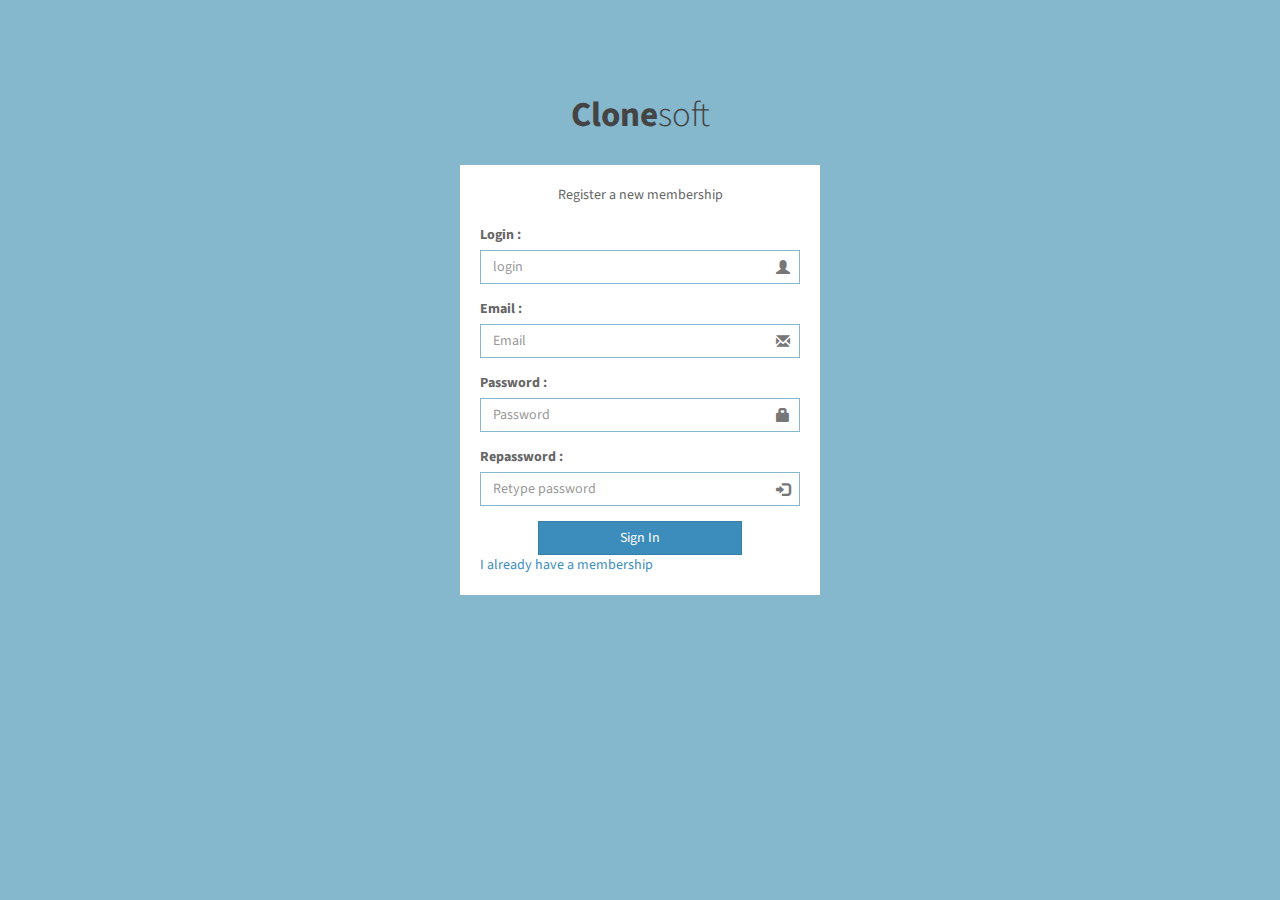
==== commit 81d6b8e5: "Improvement of the design using bootstrap and correct the email checking" ====
--- a/register.html
+++ b/register.html
@@ -23,28 +23,38 @@
   <div class="register-box-body">
     <p class="login-box-msg">Register a new membership</p>
     <form action="/" method="post">
-      <div class="form-group has-feedback">
+       <div class="form-group has-feedback">
+      	<label class="control-label" for="login" >Login :</label>
         <input id="login" type="text" class="form-control" placeholder="login">
         <span class="glyphicon glyphicon-user form-control-feedback"></span>
+         <div class="alert alert-block alert-danger" style="display:none">
+   		 </div>
       </div>
       <div class="form-group has-feedback">
+      	<label class="control-label" for="email" >Email :</label>
         <input id="email" type="email" class="form-control" placeholder="Email">
         <span class="glyphicon glyphicon-envelope form-control-feedback"></span>
+         <div class="alert alert-block alert-danger" style="display:none">
+   		 </div>
       </div>
       <div class="form-group has-feedback">
+      	<label class="control-label" for="password" >Password :</label>
         <input id='password' type="password" class="form-control" placeholder="Password">
         <span class="glyphicon glyphicon-lock form-control-feedback"></span>
+        <div class="alert alert-block alert-danger" style="display:none">
+   		 </div>
       </div>
       <div class="form-group has-feedback">
+     	 <label class="control-label" for="password" >Repassword :</label>
         <input id='repassword' type="password" class="form-control" placeholder="Retype password">
         <span class="glyphicon glyphicon-log-in form-control-feedback"></span>
+        <div class="alert alert-block alert-danger" style="display:none">
+   		 </div>
       </div>
-      <div class="row">
-        <!-- /.col -->
-        <div class="col-xs-4">
-          <button id='submit' type="submit" class="btn btn-primary btn-block btn-flat">Register</button>
+     <div class="row">
+        <div class="col-lg-offset-2 col-lg-8 col-xs-12">
+          <button id='submit' type="submit" class="btn btn-primary btn-block btn-flat">Sign In</button>
         </div>
-        <!-- /.col -->
       </div>
     </form>
     <a href="index.html" class="text-center">I already have a membership</a>
